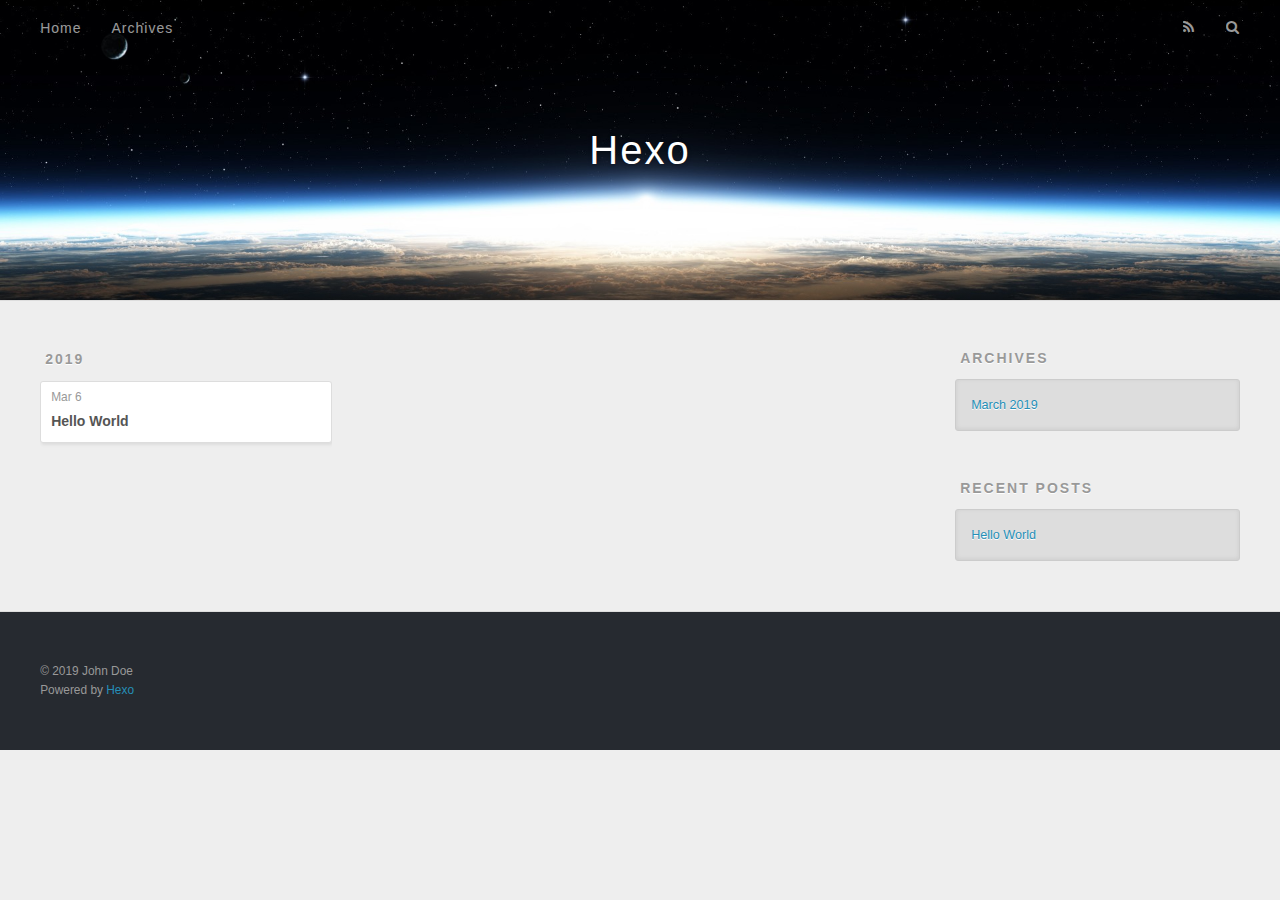
==== archives/index.html @ a1245494 "Site updated: 2019-03-06 17:03:42" ====
<!DOCTYPE html>
<html>
<head><meta name="generator" content="Hexo 3.8.0">
  <meta charset="utf-8">
  

  
  <title>Archives | Hexo</title>
  <meta name="viewport" content="width=device-width, initial-scale=1, maximum-scale=1">
  <meta property="og:type" content="website">
<meta property="og:title" content="Hexo">
<meta property="og:url" content="http://yoursite.com/archives/index.html">
<meta property="og:site_name" content="Hexo">
<meta property="og:locale" content="default">
<meta name="twitter:card" content="summary">
<meta name="twitter:title" content="Hexo">
  
    <link rel="alternate" href="/atom.xml" title="Hexo" type="application/atom+xml">
  
  
    <link rel="icon" href="/favicon.png">
  
  
    <link href="//fonts.googleapis.com/css?family=Source+Code+Pro" rel="stylesheet" type="text/css">
  
  <link rel="stylesheet" href="/css/style.css">
</head>
</html>
<body>
  <div id="container">
    <div id="wrap">
      <header id="header">
  <div id="banner"></div>
  <div id="header-outer" class="outer">
    <div id="header-title" class="inner">
      <h1 id="logo-wrap">
        <a href="/" id="logo">Hexo</a>
      </h1>
      
    </div>
    <div id="header-inner" class="inner">
      <nav id="main-nav">
        <a id="main-nav-toggle" class="nav-icon"></a>
        
          <a class="main-nav-link" href="/">Home</a>
        
          <a class="main-nav-link" href="/archives">Archives</a>
        
      </nav>
      <nav id="sub-nav">
        
          <a id="nav-rss-link" class="nav-icon" href="/atom.xml" title="RSS Feed"></a>
        
        <a id="nav-search-btn" class="nav-icon" title="Search"></a>
      </nav>
      <div id="search-form-wrap">
        <form action="//google.com/search" method="get" accept-charset="UTF-8" class="search-form"><input type="search" name="q" class="search-form-input" placeholder="Search"><button type="submit" class="search-form-submit">&#xF002;</button><input type="hidden" name="sitesearch" value="http://yoursite.com"></form>
      </div>
    </div>
  </div>
</header>
      <div class="outer">
        <section id="main">
  
  
    
    
      
      
      <section class="archives-wrap">
        <div class="archive-year-wrap">
          <a href="/archives/2019" class="archive-year">2019</a>
        </div>
        <div class="archives">
    
    <article class="archive-article archive-type-post">
  <div class="archive-article-inner">
    <header class="archive-article-header">
      <a href="/2019/03/06/hello-world/" class="archive-article-date">
  <time datetime="2019-03-06T08:37:04.114Z" itemprop="datePublished">Mar 6</time>
</a>
      
  
    <h1 itemprop="name">
      <a class="archive-article-title" href="/2019/03/06/hello-world/">Hello World</a>
    </h1>
  

    </header>
  </div>
</article>
  
  
    </div></section>
  


</section>
        
          <aside id="sidebar">
  
    

  
    

  
    
  
    
  <div class="widget-wrap">
    <h3 class="widget-title">Archives</h3>
    <div class="widget">
      <ul class="archive-list"><li class="archive-list-item"><a class="archive-list-link" href="/archives/2019/03/">March 2019</a></li></ul>
    </div>
  </div>


  
    
  <div class="widget-wrap">
    <h3 class="widget-title">Recent Posts</h3>
    <div class="widget">
      <ul>
        
          <li>
            <a href="/2019/03/06/hello-world/">Hello World</a>
          </li>
        
      </ul>
    </div>
  </div>

  
</aside>
        
      </div>
      <footer id="footer">
  
  <div class="outer">
    <div id="footer-info" class="inner">
      &copy; 2019 John Doe<br>
      Powered by <a href="http://hexo.io/" target="_blank">Hexo</a>
    </div>
  </div>
</footer>
    </div>
    <nav id="mobile-nav">
  
    <a href="/" class="mobile-nav-link">Home</a>
  
    <a href="/archives" class="mobile-nav-link">Archives</a>
  
</nav>
    

<script src="//ajax.googleapis.com/ajax/libs/jquery/2.0.3/jquery.min.js"></script>


  <link rel="stylesheet" href="/fancybox/jquery.fancybox.css">
  <script src="/fancybox/jquery.fancybox.pack.js"></script>


<script src="/js/script.js"></script>



  </div>
</body>
</html>
---- css/style.css ----
body {
  width: 100%;
}
body:before,
body:after {
  content: "";
  display: table;
}
body:after {
  clear: both;
}
html,
body,
div,
span,
applet,
object,
iframe,
h1,
h2,
h3,
h4,
h5,
h6,
p,
blockquote,
pre,
a,
abbr,
acronym,
address,
big,
cite,
code,
del,
dfn,
em,
img,
ins,
kbd,
q,
s,
samp,
small,
strike,
strong,
sub,
sup,
tt,
var,
dl,
dt,
dd,
ol,
ul,
li,
fieldset,
form,
label,
legend,
table,
caption,
tbody,
tfoot,
thead,
tr,
th,
td {
  margin: 0;
  padding: 0;
  border: 0;
  outline: 0;
  font-weight: inherit;
  font-style: inherit;
  font-family: inherit;
  font-size: 100%;
  vertical-align: baseline;
}
body {
  line-height: 1;
  color: #000;
  background: #fff;
}
ol,
ul {
  list-style: none;
}
table {
  border-collapse: separate;
  border-spacing: 0;
  vertical-align: middle;
}
caption,
th,
td {
  text-align: left;
  font-weight: normal;
  vertical-align: middle;
}
a img {
  border: none;
}
input,
button {
  margin: 0;
  padding: 0;
}
input::-moz-focus-inner,
button::-moz-focus-inner {
  border: 0;
  padding: 0;
}
@font-face {
  font-family: FontAwesome;
  font-style: normal;
  font-weight: normal;
  src: url("fonts/fontawesome-webfont.eot?v=#4.0.3");
  src: url("fonts/fontawesome-webfont.eot?#iefix&v=#4.0.3") format("embedded-opentype"), url("fonts/fontawesome-webfont.woff?v=#4.0.3") format("woff"), url("fonts/fontawesome-webfont.ttf?v=#4.0.3") format("truetype"), url("fonts/fontawesome-webfont.svg#fontawesomeregular?v=#4.0.3") format("svg");
}
html,
body,
#container {
  height: 100%;
}
body {
  background: #eee;
  font: 14px -apple-system, BlinkMacSystemFont, "Segoe UI", "Roboto", "Oxygen", "Ubuntu", "Cantarell", "Fira Sans", "Droid Sans", "Helvetica Neue", sans-serif;
  -webkit-text-size-adjust: 100%;
}
.outer {
  max-width: 1220px;
  margin: 0 auto;
  padding: 0 20px;
}
.outer:before,
.outer:after {
  content: "";
  display: table;
}
.outer:after {
  clear: both;
}
.inner {
  display: inline;
  float: left;
  width: 98.33333333333333%;
  margin: 0 0.833333333333333%;
}
.left,
.alignleft {
  float: left;
}
.right,
.alignright {
  float: right;
}
.clear {
  clear: both;
}
#container {
  position: relative;
}
.mobile-nav-on {
  overflow: hidden;
}
#wrap {
  height: 100%;
  width: 100%;
  position: absolute;
  top: 0;
  left: 0;
  -webkit-transition: 0.2s ease-out;
  -moz-transition: 0.2s ease-out;
  -ms-transition: 0.2s ease-out;
  transition: 0.2s ease-out;
  z-index: 1;
  background: #eee;
}
.mobile-nav-on #wrap {
  left: 280px;
}
@media screen and (min-width: 768px) {
  #main {
    display: inline;
    float: left;
    width: 73.33333333333333%;
    margin: 0 0.833333333333333%;
  }
}
.article-date,
.article-category-link,
.archive-year,
.widget-title {
  text-decoration: none;
  text-transform: uppercase;
  letter-spacing: 2px;
  color: #999;
  margin-bottom: 1em;
  margin-left: 5px;
  line-height: 1em;
  text-shadow: 0 1px #fff;
  font-weight: bold;
}
.article-inner,
.archive-article-inner {
  background: #fff;
  -webkit-box-shadow: 1px 2px 3px #ddd;
  box-shadow: 1px 2px 3px #ddd;
  border: 1px solid #ddd;
  border-radius: 3px;
}
.article-entry h1,
.widget h1 {
  font-size: 2em;
}
.article-entry h2,
.widget h2 {
  font-size: 1.5em;
}
.article-entry h3,
.widget h3 {
  font-size: 1.3em;
}
.article-entry h4,
.widget h4 {
  font-size: 1.2em;
}
.article-entry h5,
.widget h5 {
  font-size: 1em;
}
.article-entry h6,
.widget h6 {
  font-size: 1em;
  color: #999;
}
.article-entry hr,
.widget hr {
  border: 1px dashed #ddd;
}
.article-entry strong,
.widget strong {
  font-weight: bold;
}
.article-entry em,
.widget em,
.article-entry cite,
.widget cite {
  font-style: italic;
}
.article-entry sup,
.widget sup,
.article-entry sub,
.widget sub {
  font-size: 0.75em;
  line-height: 0;
  position: relative;
  vertical-align: baseline;
}
.article-entry sup,
.widget sup {
  top: -0.5em;
}
.article-entry sub,
.widget sub {
  bottom: -0.2em;
}
.article-entry small,
.widget small {
  font-size: 0.85em;
}
.article-entry acronym,
.widget acronym,
.article-entry abbr,
.widget abbr {
  border-bottom: 1px dotted;
}
.article-entry ul,
.widget ul,
.article-entry ol,
.widget ol,
.article-entry dl,
.widget dl {
  margin: 0 20px;
  line-height: 1.6em;
}
.article-entry ul ul,
.widget ul ul,
.article-entry ol ul,
.widget ol ul,
.article-entry ul ol,
.widget ul ol,
.article-entry ol ol,
.widget ol ol {
  margin-top: 0;
  margin-bottom: 0;
}
.article-entry ul,
.widget ul {
  list-style: disc;
}
.article-entry ol,
.widget ol {
  list-style: decimal;
}
.article-entry dt,
.widget dt {
  font-weight: bold;
}
#header {
  height: 300px;
  position: relative;
  border-bottom: 1px solid #ddd;
}
#header:before,
#header:after {
  content: "";
  position: absolute;
  left: 0;
  right: 0;
  height: 40px;
}
#header:before {
  top: 0;
  background: -webkit-linear-gradient(rgba(0,0,0,0.2), transparent);
  background: -moz-linear-gradient(rgba(0,0,0,0.2), transparent);
  background: -ms-linear-gradient(rgba(0,0,0,0.2), transparent);
  background: linear-gradient(rgba(0,0,0,0.2), transparent);
}
#header:after {
  bottom: 0;
  background: -webkit-linear-gradient(transparent, rgba(0,0,0,0.2));
  background: -moz-linear-gradient(transparent, rgba(0,0,0,0.2));
  background: -ms-linear-gradient(transparent, rgba(0,0,0,0.2));
  background: linear-gradient(transparent, rgba(0,0,0,0.2));
}
#header-outer {
  height: 100%;
  position: relative;
}
#header-inner {
  position: relative;
  overflow: hidden;
}
#banner {
  position: absolute;
  top: 0;
  left: 0;
  width: 100%;
  height: 100%;
  background: url("images/banner.jpg") center #000;
  -webkit-background-size: cover;
  -moz-background-size: cover;
  background-size: cover;
  z-index: -1;
}
#header-title {
  text-align: center;
  height: 40px;
  position: absolute;
  top: 50%;
  left: 0;
  margin-top: -20px;
}
#logo,
#subtitle {
  text-decoration: none;
  color: #fff;
  font-weight: 300;
  text-shadow: 0 1px 4px rgba(0,0,0,0.3);
}
#logo {
  font-size: 40px;
  line-height: 40px;
  letter-spacing: 2px;
}
#subtitle {
  font-size: 16px;
  line-height: 16px;
  letter-spacing: 1px;
}
#subtitle-wrap {
  margin-top: 16px;
}
#main-nav {
  float: left;
  margin-left: -15px;
}
.nav-icon,
.main-nav-link {
  float: left;
  color: #fff;
  opacity: 0.6;
  text-decoration: none;
  text-shadow: 0 1px rgba(0,0,0,0.2);
  -webkit-transition: opacity 0.2s;
  -moz-transition: opacity 0.2s;
  -ms-transition: opacity 0.2s;
  transition: opacity 0.2s;
  display: block;
  padding: 20px 15px;
}
.nav-icon:hover,
.main-nav-link:hover {
  opacity: 1;
}
.nav-icon {
  font-family: FontAwesome;
  text-align: center;
  font-size: 14px;
  width: 14px;
  height: 14px;
  padding: 20px 15px;
  position: relative;
  cursor: pointer;
}
.main-nav-link {
  font-weight: 300;
  letter-spacing: 1px;
}
@media screen and (max-width: 479px) {
  .main-nav-link {
    display: none;
  }
}
#main-nav-toggle {
  display: none;
}
#main-nav-toggle:before {
  content: "\f0c9";
}
@media screen and (max-width: 479px) {
  #main-nav-toggle {
    display: block;
  }
}
#sub-nav {
  float: right;
  margin-right: -15px;
}
#nav-rss-link:before {
  content: "\f09e";
}
#nav-search-btn:before {
  content: "\f002";
}
#search-form-wrap {
  position: absolute;
  top: 15px;
  width: 150px;
  height: 30px;
  right: -150px;
  opacity: 0;
  -webkit-transition: 0.2s ease-out;
  -moz-transition: 0.2s ease-out;
  -ms-transition: 0.2s ease-out;
  transition: 0.2s ease-out;
}
#search-form-wrap.on {
  opacity: 1;
  right: 0;
}
@media screen and (max-width: 479px) {
  #search-form-wrap {
    width: 100%;
    right: -100%;
  }
}
.search-form {
  position: absolute;
  top: 0;
  left: 0;
  right: 0;
  background: #fff;
  padding: 5px 15px;
  border-radius: 15px;
  -webkit-box-shadow: 0 0 10px rgba(0,0,0,0.3);
  box-shadow: 0 0 10px rgba(0,0,0,0.3);
}
.search-form-input {
  border: none;
  background: none;
  color: #555;
  width: 100%;
  font: 13px -apple-system, BlinkMacSystemFont, "Segoe UI", "Roboto", "Oxygen", "Ubuntu", "Cantarell", "Fira Sans", "Droid Sans", "Helvetica Neue", sans-serif;
  outline: none;
}
.search-form-input::-webkit-search-results-decoration,
.search-form-input::-webkit-search-cancel-button {
  -webkit-appearance: none;
}
.search-form-submit {
  position: absolute;
  top: 50%;
  right: 10px;
  margin-top: -7px;
  font: 13px FontAwesome;
  border: none;
  background: none;
  color: #bbb;
  cursor: pointer;
}
.search-form-submit:hover,
.search-form-submit:focus {
  color: #777;
}
.article {
  margin: 50px 0;
}
.article-inner {
  overflow: hidden;
}
.article-meta:before,
.article-meta:after {
  content: "";
  display: table;
}
.article-meta:after {
  clear: both;
}
.article-date {
  float: left;
}
.article-category {
  float: left;
  line-height: 1em;
  color: #ccc;
  text-shadow: 0 1px #fff;
  margin-left: 8px;
}
.article-category:before {
  content: "\2022";
}
.article-category-link {
  margin: 0 12px 1em;
}
.article-header {
  padding: 20px 20px 0;
}
.article-title {
  text-decoration: none;
  font-size: 2em;
  font-weight: bold;
  color: #555;
  line-height: 1.1em;
  -webkit-transition: color 0.2s;
  -moz-transition: color 0.2s;
  -ms-transition: color 0.2s;
  transition: color 0.2s;
}
a.article-title:hover {
  color: #258fb8;
}
.article-entry {
  color: #555;
  padding: 0 20px;
}
.article-entry:before,
.article-entry:after {
  content: "";
  display: table;
}
.article-entry:after {
  clear: both;
}
.article-entry p,
.article-entry table {
  line-height: 1.6em;
  margin: 1.6em 0;
}
.article-entry h1,
.article-entry h2,
.article-entry h3,
.article-entry h4,
.article-entry h5,
.article-entry h6 {
  font-weight: bold;
}
.article-entry h1,
.article-entry h2,
.article-entry h3,
.article-entry h4,
.article-entry h5,
.article-entry h6 {
  line-height: 1.1em;
  margin: 1.1em 0;
}
.article-entry a {
  color: #258fb8;
  text-decoration: none;
}
.article-entry a:hover {
  text-decoration: underline;
}
.article-entry ul,
.article-entry ol,
.article-entry dl {
  margin-top: 1.6em;
  margin-bottom: 1.6em;
}
.article-entry img,
.article-entry video {
  max-width: 100%;
  height: auto;
  display: block;
  margin: auto;
}
.article-entry iframe {
  border: none;
}
.article-entry table {
  width: 100%;
  border-collapse: collapse;
  border-spacing: 0;
}
.article-entry th {
  font-weight: bold;
  border-bottom: 3px solid #ddd;
  padding-bottom: 0.5em;
}
.article-entry td {
  border-bottom: 1px solid #ddd;
  padding: 10px 0;
}
.article-entry blockquote {
  font-family: Georgia, "Times New Roman", serif;
  font-size: 1.4em;
  margin: 1.6em 20px;
  text-align: center;
}
.article-entry blockquote footer {
  font-size: 14px;
  margin: 1.6em 0;
  font-family: -apple-system, BlinkMacSystemFont, "Segoe UI", "Roboto", "Oxygen", "Ubuntu", "Cantarell", "Fira Sans", "Droid Sans", "Helvetica Neue", sans-serif;
}
.article-entry blockquote footer cite:before {
  content: "—";
  padding: 0 0.5em;
}
.article-entry .pullquote {
  text-align: left;
  width: 45%;
  margin: 0;
}
.article-entry .pullquote.left {
  margin-left: 0.5em;
  margin-right: 1em;
}
.article-entry .pullquote.right {
  margin-right: 0.5em;
  margin-left: 1em;
}
.article-entry .caption {
  color: #999;
  display: block;
  font-size: 0.9em;
  margin-top: 0.5em;
  position: relative;
  text-align: center;
}
.article-entry .video-container {
  position: relative;
  padding-top: 56.25%;
  height: 0;
  overflow: hidden;
}
.article-entry .video-container iframe,
.article-entry .video-container object,
.article-entry .video-container embed {
  position: absolute;
  top: 0;
  left: 0;
  width: 100%;
  height: 100%;
  margin-top: 0;
}
.article-more-link a {
  display: inline-block;
  line-height: 1em;
  padding: 6px 15px;
  border-radius: 15px;
  background: #eee;
  color: #999;
  text-shadow: 0 1px #fff;
  text-decoration: none;
}
.article-more-link a:hover {
  background: #258fb8;
  color: #fff;
  text-decoration: none;
  text-shadow: 0 1px #1e7293;
}
.article-footer {
  font-size: 0.85em;
  line-height: 1.6em;
  border-top: 1px solid #ddd;
  padding-top: 1.6em;
  margin: 0 20px 20px;
}
.article-footer:before,
.article-footer:after {
  content: "";
  display: table;
}
.article-footer:after {
  clear: both;
}
.article-footer a {
  color: #999;
  text-decoration: none;
}
.article-footer a:hover {
  color: #555;
}
.article-tag-list-item {
  float: left;
  margin-right: 10px;
}
.article-tag-list-link:before {
  content: "#";
}
.article-comment-link {
  float: right;
}
.article-comment-link:before {
  content: "\f075";
  font-family: FontAwesome;
  padding-right: 8px;
}
.article-share-link {
  cursor: pointer;
  float: right;
  margin-left: 20px;
}
.article-share-link:before {
  content: "\f064";
  font-family: FontAwesome;
  padding-right: 6px;
}
#article-nav {
  position: relative;
}
#article-nav:before,
#article-nav:after {
  content: "";
  display: table;
}
#article-nav:after {
  clear: both;
}
@media screen and (min-width: 768px) {
  #article-nav {
    margin: 50px 0;
  }
  #article-nav:before {
    width: 8px;
    height: 8px;
    position: absolute;
    top: 50%;
    left: 50%;
    margin-top: -4px;
    margin-left: -4px;
    content: "";
    border-radius: 50%;
    background: #ddd;
    -webkit-box-shadow: 0 1px 2px #fff;
    box-shadow: 0 1px 2px #fff;
  }
}
.article-nav-link-wrap {
  text-decoration: none;
  text-shadow: 0 1px #fff;
  color: #999;
  -webkit-box-sizing: border-box;
  -moz-box-sizing: border-box;
  box-sizing: border-box;
  margin-top: 50px;
  text-align: center;
  display: block;
}
.article-nav-link-wrap:hover {
  color: #555;
}
@media screen and (min-width: 768px) {
  .article-nav-link-wrap {
    width: 50%;
    margin-top: 0;
  }
}
@media screen and (min-width: 768px) {
  #article-nav-newer {
    float: left;
    text-align: right;
    padding-right: 20px;
  }
}
@media screen and (min-width: 768px) {
  #article-nav-older {
    float: right;
    text-align: left;
    padding-left: 20px;
  }
}
.article-nav-caption {
  text-transform: uppercase;
  letter-spacing: 2px;
  color: #ddd;
  line-height: 1em;
  font-weight: bold;
}
#article-nav-newer .article-nav-caption {
  margin-right: -2px;
}
.article-nav-title {
  font-size: 0.85em;
  line-height: 1.6em;
  margin-top: 0.5em;
}
.article-share-box {
  position: absolute;
  display: none;
  background: #fff;
  -webkit-box-shadow: 1px 2px 10px rgba(0,0,0,0.2);
  box-shadow: 1px 2px 10px rgba(0,0,0,0.2);
  border-radius: 3px;
  margin-left: -145px;
  overflow: hidden;
  z-index: 1;
}
.article-share-box.on {
  display: block;
}
.article-share-input {
  width: 100%;
  background: none;
  -webkit-box-sizing: border-box;
  -moz-box-sizing: border-box;
  box-sizing: border-box;
  font: 14px -apple-system, BlinkMacSystemFont, "Segoe UI", "Roboto", "Oxygen", "Ubuntu", "Cantarell", "Fira Sans", "Droid Sans", "Helvetica Neue", sans-serif;
  padding: 0 15px;
  color: #555;
  outline: none;
  border: 1px solid #ddd;
  border-radius: 3px 3px 0 0;
  height: 36px;
  line-height: 36px;
}
.article-share-links {
  background: #eee;
}
.article-share-links:before,
.article-share-links:after {
  content: "";
  display: table;
}
.article-share-links:after {
  clear: both;
}
.article-share-twitter,
.article-share-facebook,
.article-share-pinterest,
.article-share-google {
  width: 50px;
  height: 36px;
  display: block;
  float: left;
  position: relative;
  color: #999;
  text-shadow: 0 1px #fff;
}
.article-share-twitter:before,
.article-share-facebook:before,
.article-share-pinterest:before,
.article-share-google:before {
  font-size: 20px;
  font-family: FontAwesome;
  width: 20px;
  height: 20px;
  position: absolute;
  top: 50%;
  left: 50%;
  margin-top: -10px;
  margin-left: -10px;
  text-align: center;
}
.article-share-twitter:hover,
.article-share-facebook:hover,
.article-share-pinterest:hover,
.article-share-google:hover {
  color: #fff;
}
.article-share-twitter:before {
  content: "\f099";
}
.article-share-twitter:hover {
  background: #00aced;
  text-shadow: 0 1px #008abe;
}
.article-share-facebook:before {
  content: "\f09a";
}
.article-share-facebook:hover {
  background: #3b5998;
  text-shadow: 0 1px #2f477a;
}
.article-share-pinterest:before {
  content: "\f0d2";
}
.article-share-pinterest:hover {
  background: #cb2027;
  text-shadow: 0 1px #a21a1f;
}
.article-share-google:before {
  content: "\f0d5";
}
.article-share-google:hover {
  background: #dd4b39;
  text-shadow: 0 1px #be3221;
}
.article-gallery {
  background: #000;
  position: relative;
}
.article-gallery-photos {
  position: relative;
  overflow: hidden;
}
.article-gallery-img {
  display: none;
  max-width: 100%;
}
.article-gallery-img:first-child {
  display: block;
}
.article-gallery-img.loaded {
  position: absolute;
  display: block;
}
.article-gallery-img img {
  display: block;
  max-width: 100%;
  margin: 0 auto;
}
#comments {
  background: #fff;
  -webkit-box-shadow: 1px 2px 3px #ddd;
  box-shadow: 1px 2px 3px #ddd;
  padding: 20px;
  border: 1px solid #ddd;
  border-radius: 3px;
  margin: 50px 0;
}
#comments a {
  color: #258fb8;
}
.archives-wrap {
  margin: 50px 0;
}
.archives:before,
.archives:after {
  content: "";
  display: table;
}
.archives:after {
  clear: both;
}
.archive-year-wrap {
  margin-bottom: 1em;
}
.archives {
  -webkit-column-gap: 10px;
  -moz-column-gap: 10px;
  column-gap: 10px;
}
@media screen and (min-width: 480px) and (max-width: 767px) {
  .archives {
    -webkit-column-count: 2;
    -moz-column-count: 2;
    column-count: 2;
  }
}
@media screen and (min-width: 768px) {
  .archives {
    -webkit-column-count: 3;
    -moz-column-count: 3;
    column-count: 3;
  }
}
.archive-article {
  -webkit-column-break-inside: avoid;
  page-break-inside: avoid;
  overflow: hidden;
  break-inside: avoid-column;
}
.archive-article-inner {
  padding: 10px;
  margin-bottom: 15px;
}
.archive-article-title {
  text-decoration: none;
  font-weight: bold;
  color: #555;
  -webkit-transition: color 0.2s;
  -moz-transition: color 0.2s;
  -ms-transition: color 0.2s;
  transition: color 0.2s;
  line-height: 1.6em;
}
.archive-article-title:hover {
  color: #258fb8;
}
.archive-article-footer {
  margin-top: 1em;
}
.archive-article-date {
  color: #999;
  text-decoration: none;
  font-size: 0.85em;
  line-height: 1em;
  margin-bottom: 0.5em;
  display: block;
}
#page-nav {
  margin: 50px auto;
  background: #fff;
  -webkit-box-shadow: 1px 2px 3px #ddd;
  box-shadow: 1px 2px 3px #ddd;
  border: 1px solid #ddd;
  border-radius: 3px;
  text-align: center;
  color: #999;
  overflow: hidden;
}
#page-nav:before,
#page-nav:after {
  content: "";
  display: table;
}
#page-nav:after {
  clear: both;
}
#page-nav a,
#page-nav span {
  padding: 10px 20px;
  line-height: 1;
  height: 2ex;
}
#page-nav a {
  color: #999;
  text-decoration: none;
}
#page-nav a:hover {
  background: #999;
  color: #fff;
}
#page-nav .prev {
  float: left;
}
#page-nav .next {
  float: right;
}
#page-nav .page-number {
  display: inline-block;
}
@media screen and (max-width: 479px) {
  #page-nav .page-number {
    display: none;
  }
}
#page-nav .current {
  color: #555;
  font-weight: bold;
}
#page-nav .space {
  color: #ddd;
}
#footer {
  background: #262a30;
  padding: 50px 0;
  border-top: 1px solid #ddd;
  color: #999;
}
#footer a {
  color: #258fb8;
  text-decoration: none;
}
#footer a:hover {
  text-decoration: underline;
}
#footer-info {
  line-height: 1.6em;
  font-size: 0.85em;
}
.article-entry pre,
.article-entry .highlight {
  background: #2d2d2d;
  margin: 0 -20px;
  padding: 15px 20px;
  border-style: solid;
  border-color: #ddd;
  border-width: 1px 0;
  overflow: auto;
  color: #ccc;
  line-height: 22.400000000000002px;
}
.article-entry .highlight .gutter pre,
.article-entry .gist .gist-file .gist-data .line-numbers {
  color: #666;
  font-size: 0.85em;
}
.article-entry pre,
.article-entry code {
  font-family: "Source Code Pro", Consolas, Monaco, Menlo, Consolas, monospace;
}
.article-entry code {
  background: #eee;
  text-shadow: 0 1px #fff;
  padding: 0 0.3em;
}
.article-entry pre code {
  background: none;
  text-shadow: none;
  padding: 0;
}
.article-entry .highlight pre {
  border: none;
  margin: 0;
  padding: 0;
}
.article-entry .highlight table {
  margin: 0;
  width: auto;
}
.article-entry .highlight td {
  border: none;
  padding: 0;
}
.article-entry .highlight figcaption {
  font-size: 0.85em;
  color: #999;
  line-height: 1em;
  margin-bottom: 1em;
}
.article-entry .highlight figcaption:before,
.article-entry .highlight figcaption:after {
  content: "";
  display: table;
}
.article-entry .highlight figcaption:after {
  clear: both;
}
.article-entry .highlight figcaption a {
  float: right;
}
.article-entry .highlight .gutter pre {
  text-align: right;
  padding-right: 20px;
}
.article-entry .highlight .line {
  height: 22.400000000000002px;
}
.article-entry .highlight .line.marked {
  background: #515151;
}
.article-entry .gist {
  margin: 0 -20px;
  border-style: solid;
  border-color: #ddd;
  border-width: 1px 0;
  background: #2d2d2d;
  padding: 15px 20px 15px 0;
}
.article-entry .gist .gist-file {
  border: none;
  font-family: "Source Code Pro", Consolas, Monaco, Menlo, Consolas, monospace;
  margin: 0;
}
.article-entry .gist .gist-file .gist-data {
  background: none;
  border: none;
}
.article-entry .gist .gist-file .gist-data .line-numbers {
  background: none;
  border: none;
  padding: 0 20px 0 0;
}
.article-entry .gist .gist-file .gist-data .line-data {
  padding: 0 !important;
}
.article-entry .gist .gist-file .highlight {
  margin: 0;
  padding: 0;
  border: none;
}
.article-entry .gist .gist-file .gist-meta {
  background: #2d2d2d;
  color: #999;
  font: 0.85em -apple-system, BlinkMacSystemFont, "Segoe UI", "Roboto", "Oxygen", "Ubuntu", "Cantarell", "Fira Sans", "Droid Sans", "Helvetica Neue", sans-serif;
  text-shadow: 0 0;
  padding: 0;
  margin-top: 1em;
  margin-left: 20px;
}
.article-entry .gist .gist-file .gist-meta a {
  color: #258fb8;
  font-weight: normal;
}
.article-entry .gist .gist-file .gist-meta a:hover {
  text-decoration: underline;
}
pre .comment,
pre .title {
  color: #999;
}
pre .variable,
pre .attribute,
pre .tag,
pre .regexp,
pre .ruby .constant,
pre .xml .tag .title,
pre .xml .pi,
pre .xml .doctype,
pre .html .doctype,
pre .css .id,
pre .css .class,
pre .css .pseudo {
  color: #f2777a;
}
pre .number,
pre .preprocessor,
pre .built_in,
pre .literal,
pre .params,
pre .constant {
  color: #f99157;
}
pre .class,
pre .ruby .class .title,
pre .css .rules .attribute {
  color: #9c9;
}
pre .string,
pre .value,
pre .inheritance,
pre .header,
pre .ruby .symbol,
pre .xml .cdata {
  color: #9c9;
}
pre .css .hexcolor {
  color: #6cc;
}
pre .function,
pre .python .decorator,
pre .python .title,
pre .ruby .function .title,
pre .ruby .title .keyword,
pre .perl .sub,
pre .javascript .title,
pre .coffeescript .title {
  color: #69c;
}
pre .keyword,
pre .javascript .function {
  color: #c9c;
}
@media screen and (max-width: 479px) {
  #mobile-nav {
    position: absolute;
    top: 0;
    left: 0;
    width: 280px;
    height: 100%;
    background: #191919;
    border-right: 1px solid #fff;
  }
}
@media screen and (max-width: 479px) {
  .mobile-nav-link {
    display: block;
    color: #999;
    text-decoration: none;
    padding: 15px 20px;
    font-weight: bold;
  }
  .mobile-nav-link:hover {
    color: #fff;
  }
}
@media screen and (min-width: 768px) {
  #sidebar {
    display: inline;
    float: left;
    width: 23.333333333333332%;
    margin: 0 0.833333333333333%;
  }
}
.widget-wrap {
  margin: 50px 0;
}
.widget {
  color: #777;
  text-shadow: 0 1px #fff;
  background: #ddd;
  -webkit-box-shadow: 0 -1px 4px #ccc inset;
  box-shadow: 0 -1px 4px #ccc inset;
  border: 1px solid #ccc;
  padding: 15px;
  border-radius: 3px;
}
.widget a {
  color: #258fb8;
  text-decoration: none;
}
.widget a:hover {
  text-decoration: underline;
}
.widget ul ul,
.widget ol ul,
.widget dl ul,
.widget ul ol,
.widget ol ol,
.widget dl ol,
.widget ul dl,
.widget ol dl,
.widget dl dl {
  margin-left: 15px;
  list-style: disc;
}
.widget {
  line-height: 1.6em;
  word-wrap: break-word;
  font-size: 0.9em;
}
.widget ul,
.widget ol {
  list-style: none;
  margin: 0;
}
.widget ul ul,
.widget ol ul,
.widget ul ol,
.widget ol ol {
  margin: 0 20px;
}
.widget ul ul,
.widget ol ul {
  list-style: disc;
}
.widget ul ol,
.widget ol ol {
  list-style: decimal;
}
.category-list-count,
.tag-list-count,
.archive-list-count {
  padding-left: 5px;
  color: #999;
  font-size: 0.85em;
}
.category-list-count:before,
.tag-list-count:before,
.archive-list-count:before {
  content: "(";
}
.category-list-count:after,
.tag-list-count:after,
.archive-list-count:after {
  content: ")";
}
.tagcloud a {
  margin-right: 5px;
  display: inline-block;
}
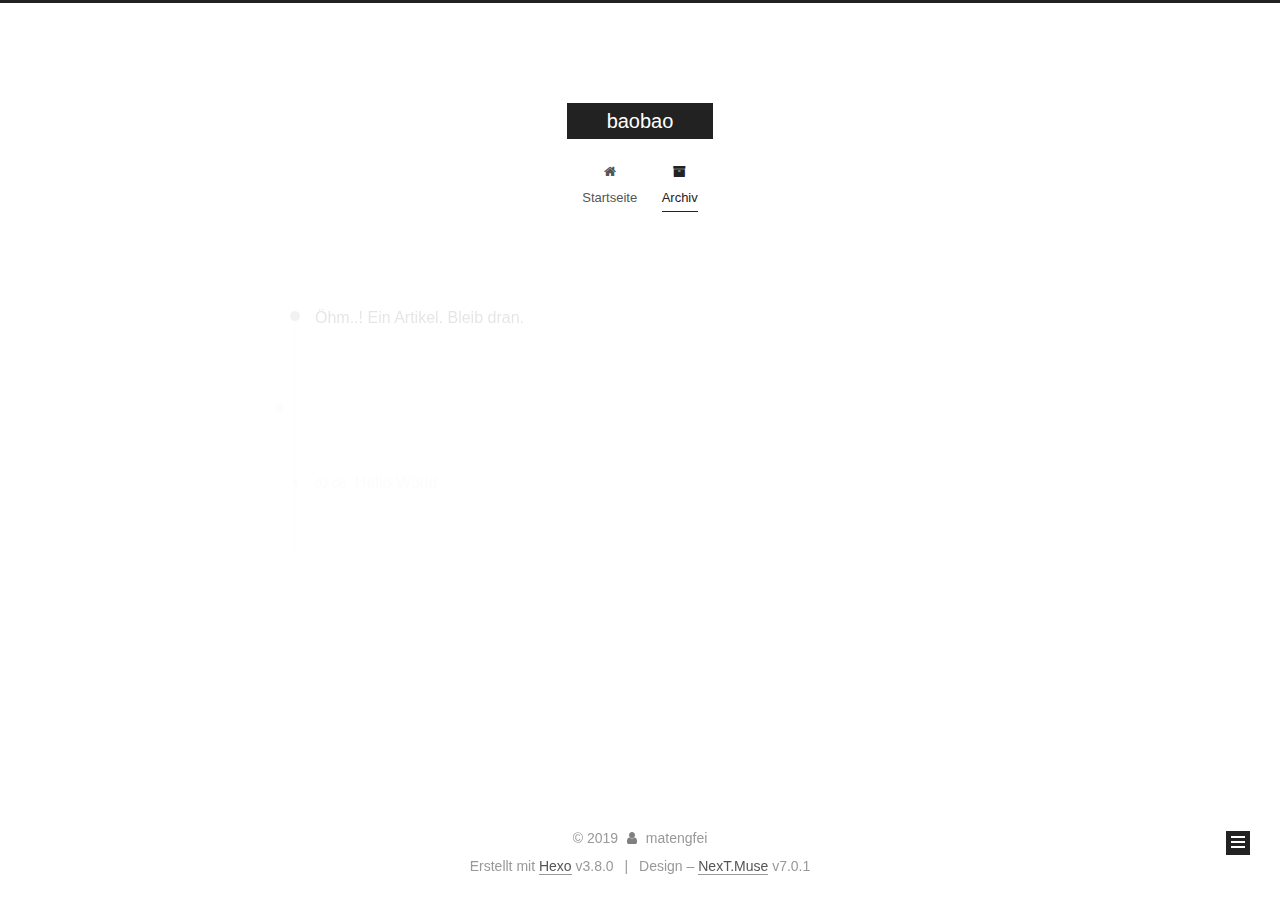
==== commit 7f283296: "Site updated: 2019-03-18 17:17:46" ====
--- a/archives/index.html
+++ b/archives/index.html
@@ -1,170 +1,594 @@
 <!DOCTYPE html>
-<html>
+
+
+
+
+
+
+
+
+
+
+
+
+  
+
+
+<html class="theme-next muse use-motion" lang="zh-Hans">
 <head><meta name="generator" content="Hexo 3.8.0">
-  <meta charset="utf-8">
-  
-
-  
-  <title>Archives | Hexo</title>
-  <meta name="viewport" content="width=device-width, initial-scale=1, maximum-scale=1">
+  <meta charset="UTF-8">
+<meta http-equiv="X-UA-Compatible" content="IE=edge">
+<meta name="viewport" content="width=device-width, initial-scale=1, maximum-scale=2">
+<meta name="theme-color" content="#222">
+
+
+
+
+
+
+
+
+
+
+
+
+
+
+
+
+
+
+
+
+
+
+
+
+
+
+<link rel="stylesheet" href="/lib/font-awesome/css/font-awesome.min.css?v=4.6.2">
+
+<link rel="stylesheet" href="/css/main.css?v=7.0.1">
+
+
+  <link rel="apple-touch-icon" sizes="180x180" href="/images/apple-touch-icon-next.png?v=7.0.1">
+
+
+  <link rel="icon" type="image/png" sizes="32x32" href="/images/favicon-32x32-next.png?v=7.0.1">
+
+
+  <link rel="icon" type="image/png" sizes="16x16" href="/images/favicon-16x16-next.png?v=7.0.1">
+
+
+  <link rel="mask-icon" href="/images/logo.svg?v=7.0.1" color="#222">
+
+
+
+
+
+
+
+<script id="hexo.configurations">
+  var NexT = window.NexT || {};
+  var CONFIG = {
+    root: '/',
+    scheme: 'Muse',
+    version: '7.0.1',
+    sidebar: {"position":"left","display":"post","offset":12,"onmobile":false,"dimmer":false},
+    back2top: true,
+    back2top_sidebar: false,
+    fancybox: false,
+    fastclick: false,
+    lazyload: false,
+    tabs: true,
+    motion: {"enable":true,"async":false,"transition":{"post_block":"fadeIn","post_header":"slideDownIn","post_body":"slideDownIn","coll_header":"slideLeftIn","sidebar":"slideUpIn"}},
+    algolia: {
+      applicationID: '',
+      apiKey: '',
+      indexName: '',
+      hits: {"per_page":10},
+      labels: {"input_placeholder":"Search for Posts","hits_empty":"We didn't find any results for the search: ${query}","hits_stats":"${hits} results found in ${time} ms"}
+    }
+  };
+</script>
+
+
+  
+
+
+
+
   <meta property="og:type" content="website">
-<meta property="og:title" content="Hexo">
+<meta property="og:title" content="baobao">
 <meta property="og:url" content="http://yoursite.com/archives/index.html">
-<meta property="og:site_name" content="Hexo">
-<meta property="og:locale" content="default">
+<meta property="og:site_name" content="baobao">
+<meta property="og:locale" content="zh-Hans">
 <meta name="twitter:card" content="summary">
-<meta name="twitter:title" content="Hexo">
-  
-    <link rel="alternate" href="/atom.xml" title="Hexo" type="application/atom+xml">
-  
-  
-    <link rel="icon" href="/favicon.png">
-  
-  
-    <link href="//fonts.googleapis.com/css?family=Source+Code+Pro" rel="stylesheet" type="text/css">
-  
-  <link rel="stylesheet" href="/css/style.css">
+<meta name="twitter:title" content="baobao">
+
+
+
+
+
+
+  <link rel="canonical" href="http://yoursite.com/archives/">
+
+
+
+<script id="page.configurations">
+  CONFIG.page = {
+    sidebar: "",
+  };
+</script>
+
+  <title>Archiv | baobao</title>
+  
+
+
+
+
+
+
+
+
+
+
+
+
+  <noscript>
+  <style>
+  .use-motion .motion-element,
+  .use-motion .brand,
+  .use-motion .menu-item,
+  .sidebar-inner,
+  .use-motion .post-block,
+  .use-motion .pagination,
+  .use-motion .comments,
+  .use-motion .post-header,
+  .use-motion .post-body,
+  .use-motion .collection-title { opacity: initial; }
+
+  .use-motion .logo,
+  .use-motion .site-title,
+  .use-motion .site-subtitle {
+    opacity: initial;
+    top: initial;
+  }
+
+  .use-motion .logo-line-before i { left: initial; }
+  .use-motion .logo-line-after i { right: initial; }
+  </style>
+</noscript>
+
 </head>
-</html>
-<body>
-  <div id="container">
-    <div id="wrap">
-      <header id="header">
-  <div id="banner"></div>
-  <div id="header-outer" class="outer">
-    <div id="header-title" class="inner">
-      <h1 id="logo-wrap">
-        <a href="/" id="logo">Hexo</a>
-      </h1>
-      
+
+<body itemscope itemtype="http://schema.org/WebPage" lang="zh-Hans">
+
+  
+  
+    
+  
+
+  <div class="container sidebar-position-left page-archive">
+    <div class="headband"></div>
+
+    <header id="header" class="header" itemscope itemtype="http://schema.org/WPHeader">
+      <div class="header-inner"><div class="site-brand-wrapper">
+  <div class="site-meta">
+    
+
+    <div class="custom-logo-site-title">
+      <a href="/" class="brand" rel="start">
+        <span class="logo-line-before"><i></i></span>
+        <span class="site-title">baobao</span>
+        <span class="logo-line-after"><i></i></span>
+      </a>
     </div>
-    <div id="header-inner" class="inner">
-      <nav id="main-nav">
-        <a id="main-nav-toggle" class="nav-icon"></a>
-        
-          <a class="main-nav-link" href="/">Home</a>
-        
-          <a class="main-nav-link" href="/archives">Archives</a>
-        
-      </nav>
-      <nav id="sub-nav">
-        
-          <a id="nav-rss-link" class="nav-icon" href="/atom.xml" title="RSS Feed"></a>
-        
-        <a id="nav-search-btn" class="nav-icon" title="Search"></a>
-      </nav>
-      <div id="search-form-wrap">
-        <form action="//google.com/search" method="get" accept-charset="UTF-8" class="search-form"><input type="search" name="q" class="search-form-input" placeholder="Search"><button type="submit" class="search-form-submit">&#xF002;</button><input type="hidden" name="sitesearch" value="http://yoursite.com"></form>
+    
+    
+  </div>
+
+  <div class="site-nav-toggle">
+    <button aria-label="Navigationsleiste an/ausschalten">
+      <span class="btn-bar"></span>
+      <span class="btn-bar"></span>
+      <span class="btn-bar"></span>
+    </button>
+  </div>
+</div>
+
+
+
+<nav class="site-nav">
+  
+    <ul id="menu" class="menu">
+      
+        
+        
+        
+          
+          <li class="menu-item menu-item-home">
+
+    
+    
+    
+      
+    
+
+    
+
+    <a href="/" rel="section"><i class="menu-item-icon fa fa-fw fa-home"></i> <br>Startseite</a>
+
+  </li>
+        
+        
+        
+          
+          <li class="menu-item menu-item-archives menu-item-active">
+
+    
+    
+    
+      
+    
+
+    
+
+    <a href="/archives/" rel="section"><i class="menu-item-icon fa fa-fw fa-archive"></i> <br>Archiv</a>
+
+  </li>
+
+      
+      
+    </ul>
+  
+
+  
+    
+
+    
+    
+      
+      
+    
+      
+      
+    
+    
+
+  
+
+
+  
+
+  
+</nav>
+
+
+
+  
+
+
+
+</div>
+    </header>
+
+    
+
+
+    <main id="main" class="main">
+      <div class="main-inner">
+        <div class="content-wrap">
+          
+          <div id="content" class="content">
+            
+
+  
+  
+  
+  <div class="post-block archive">
+    <div id="posts" class="posts-collapse">
+      <span class="archive-move-on"></span>
+
+      
+      <span class="archive-page-counter">
+        
+        
+        
+          
+        
+        Öhm..! Ein Artikel. Bleib dran.
+      </span>
+      
+
+      
+
+        
+        
+        
+
+        
+          
+          <div class="collection-title">
+            <h1 class="archive-year" id="archive-year-2019">2019</h1>
+          </div>
+        
+        
+
+        
+
+  <article class="post post-type-normal" itemscope itemtype="http://schema.org/Article">
+    <header class="post-header">
+
+      <h2 class="post-title">
+        
+          <a class="post-title-link" href="/2019/03/06/hello-world/" itemprop="url">
+            
+              <span itemprop="name">Hello World</span>
+            
+          </a>
+        
+      </h2>
+
+      <div class="post-meta">
+        <time class="post-time" itemprop="dateCreated" datetime="2019-03-06T16:37:04+08:00" content="2019-03-06">
+          03-06
+        </time>
       </div>
+
+    </header>
+  </article>
+
+
+
+      
+
     </div>
   </div>
-</header>
-      <div class="outer">
-        <section id="main">
-  
-  
-    
-    
-      
-      
-      <section class="archives-wrap">
-        <div class="archive-year-wrap">
-          <a href="/archives/2019" class="archive-year">2019</a>
+  
+  
+  
+
+  
+
+
+
+          </div>
+          
+
         </div>
-        <div class="archives">
-    
-    <article class="archive-article archive-type-post">
-  <div class="archive-article-inner">
-    <header class="archive-article-header">
-      <a href="/2019/03/06/hello-world/" class="archive-article-date">
-  <time datetime="2019-03-06T08:37:04.114Z" itemprop="datePublished">Mar 6</time>
-</a>
-      
-  
-    <h1 itemprop="name">
-      <a class="archive-article-title" href="/2019/03/06/hello-world/">Hello World</a>
-    </h1>
-  
-
-    </header>
-  </div>
-</article>
-  
-  
-    </div></section>
-  
-
-
-</section>
-        
-          <aside id="sidebar">
-  
-    
-
-  
-    
-
-  
-    
-  
-    
-  <div class="widget-wrap">
-    <h3 class="widget-title">Archives</h3>
-    <div class="widget">
-      <ul class="archive-list"><li class="archive-list-item"><a class="archive-list-link" href="/archives/2019/03/">March 2019</a></li></ul>
+        
+          
+  
+  <div class="sidebar-toggle">
+    <div class="sidebar-toggle-line-wrap">
+      <span class="sidebar-toggle-line sidebar-toggle-line-first"></span>
+      <span class="sidebar-toggle-line sidebar-toggle-line-middle"></span>
+      <span class="sidebar-toggle-line sidebar-toggle-line-last"></span>
     </div>
   </div>
 
-
-  
-    
-  <div class="widget-wrap">
-    <h3 class="widget-title">Recent Posts</h3>
-    <div class="widget">
-      <ul>
-        
-          <li>
-            <a href="/2019/03/06/hello-world/">Hello World</a>
-          </li>
-        
-      </ul>
+  <aside id="sidebar" class="sidebar">
+    <div class="sidebar-inner">
+
+      
+
+      
+
+      <div class="site-overview-wrap sidebar-panel sidebar-panel-active">
+        <div class="site-overview">
+          <div class="site-author motion-element" itemprop="author" itemscope itemtype="http://schema.org/Person">
+            
+              <p class="site-author-name" itemprop="name">matengfei</p>
+              <div class="site-description motion-element" itemprop="description"></div>
+          </div>
+
+          
+            <nav class="site-state motion-element">
+              
+                <div class="site-state-item site-state-posts">
+                
+                  <a href="/archives/">
+                
+                    <span class="site-state-item-count">1</span>
+                    <span class="site-state-item-name">Artikel</span>
+                  </a>
+                </div>
+              
+
+              
+
+              
+            </nav>
+          
+
+          
+
+          
+
+          
+
+          
+          
+
+          
+            
+          
+          
+
+        </div>
+      </div>
+
+      
+
+      
+
     </div>
+  </aside>
+  
+
+
+        
+      </div>
+    </main>
+
+    <footer id="footer" class="footer">
+      <div class="footer-inner">
+        <div class="copyright">&copy; <span itemprop="copyrightYear">2019</span>
+  <span class="with-love" id="animate">
+    <i class="fa fa-user"></i>
+  </span>
+  <span class="author" itemprop="copyrightHolder">matengfei</span>
+
+  
+
+  
+</div>
+
+
+  <div class="powered-by">Erstellt mit  <a href="https://hexo.io" class="theme-link" rel="noopener" target="_blank">Hexo</a> v3.8.0</div>
+
+
+
+  <span class="post-meta-divider">|</span>
+
+
+
+  <div class="theme-info">Design – <a href="https://theme-next.org" class="theme-link" rel="noopener" target="_blank">NexT.Muse</a> v7.0.1</div>
+
+
+
+
+        
+
+
+
+
+
+
+
+
+        
+      </div>
+    </footer>
+
+    
+      <div class="back-to-top">
+        <i class="fa fa-arrow-up"></i>
+        
+      </div>
+    
+
+    
+
+    
+
+    
   </div>
 
   
-</aside>
-        
-      </div>
-      <footer id="footer">
-  
-  <div class="outer">
-    <div id="footer-info" class="inner">
-      &copy; 2019 John Doe<br>
-      Powered by <a href="http://hexo.io/" target="_blank">Hexo</a>
-    </div>
-  </div>
-</footer>
-    </div>
-    <nav id="mobile-nav">
-  
-    <a href="/" class="mobile-nav-link">Home</a>
-  
-    <a href="/archives" class="mobile-nav-link">Archives</a>
-  
-</nav>
-    
-
-<script src="//ajax.googleapis.com/ajax/libs/jquery/2.0.3/jquery.min.js"></script>
-
-
-  <link rel="stylesheet" href="/fancybox/jquery.fancybox.css">
-  <script src="/fancybox/jquery.fancybox.pack.js"></script>
-
-
-<script src="/js/script.js"></script>
-
-
-
-  </div>
+
+<script>
+  if (Object.prototype.toString.call(window.Promise) !== '[object Function]') {
+    window.Promise = null;
+  }
+</script>
+
+
+
+
+
+
+
+
+
+
+
+
+
+
+
+
+
+
+
+
+
+
+
+
+
+
+  
+  <script src="/lib/jquery/index.js?v=2.1.3"></script>
+
+  
+  <script src="/lib/velocity/velocity.min.js?v=1.2.1"></script>
+
+  
+  <script src="/lib/velocity/velocity.ui.min.js?v=1.2.1"></script>
+
+
+  
+
+
+  <script src="/js/src/utils.js?v=7.0.1"></script>
+
+  <script src="/js/src/motion.js?v=7.0.1"></script>
+
+
+
+  
+  
+
+
+  <script src="/js/src/schemes/muse.js?v=7.0.1"></script>
+
+
+
+  
+
+  
+
+
+  <script src="/js/src/next-boot.js?v=7.0.1"></script>
+
+
+  
+  
+
+
+
+  
+
+
+
+
+  
+
+  
+
+  
+
+  
+
+  
+
+  
+
+  
+
+  
+
+  
+
+  
+
+  
+
+  
+
+  
+
 </body>
-</html>+</html>
--- a/css/main.css
+++ b/css/main.css
@@ -0,0 +1,2741 @@
+/* normalize.css v3.0.2 | MIT License | git.io/normalize */
+html {
+  font-family: sans-serif; /* 1 */
+  -ms-text-size-adjust: 100%; /* 2 */
+  -webkit-text-size-adjust: 100%; /* 2 */
+}
+body {
+  margin: 0;
+}
+article,
+aside,
+details,
+figcaption,
+figure,
+footer,
+header,
+hgroup,
+main,
+menu,
+nav,
+section,
+summary {
+  display: block;
+}
+audio,
+canvas,
+progress,
+video {
+  display: inline-block; /* 1 */
+  vertical-align: baseline; /* 2 */
+}
+audio:not([controls]) {
+  display: none;
+  height: 0;
+}
+[hidden],
+template {
+  display: none;
+}
+a {
+  background-color: transparent;
+}
+a:active,
+a:hover {
+  outline: 0;
+}
+abbr[title] {
+  border-bottom: 1px dotted;
+}
+b,
+strong {
+  font-weight: bold;
+}
+dfn {
+  font-style: italic;
+}
+h1 {
+  font-size: 2em;
+  margin: 0.67em 0;
+}
+mark {
+  background: #ff0;
+  color: #000;
+}
+small {
+  font-size: 80%;
+}
+sub,
+sup {
+  font-size: 75%;
+  line-height: 0;
+  position: relative;
+  vertical-align: baseline;
+}
+sup {
+  top: -0.5em;
+}
+sub {
+  bottom: -0.25em;
+}
+img {
+  border: 0;
+}
+svg:not(:root) {
+  overflow: hidden;
+}
+figure {
+  margin: 1em 40px;
+}
+hr {
+  -moz-box-sizing: content-box;
+  box-sizing: content-box;
+  height: 0;
+}
+pre {
+  overflow: auto;
+}
+code,
+kbd,
+pre,
+samp {
+  font-family: monospace, monospace;
+  font-size: 1em;
+}
+button,
+input,
+optgroup,
+select,
+textarea {
+  color: inherit; /* 1 */
+  font: inherit; /* 2 */
+  margin: 0; /* 3 */
+}
+button {
+  overflow: visible;
+}
+button,
+select {
+  text-transform: none;
+}
+button,
+html input[type="button"],
+input[type="reset"],
+input[type="submit"] {
+  -webkit-appearance: button; /* 2 */
+  cursor: pointer; /* 3 */
+}
+button[disabled],
+html input[disabled] {
+  cursor: default;
+}
+button::-moz-focus-inner,
+input::-moz-focus-inner {
+  border: 0;
+  padding: 0;
+}
+input {
+  line-height: normal;
+}
+input[type="checkbox"],
+input[type="radio"] {
+  box-sizing: border-box; /* 1 */
+  padding: 0; /* 2 */
+}
+input[type="number"]::-webkit-inner-spin-button,
+input[type="number"]::-webkit-outer-spin-button {
+  height: auto;
+}
+input[type="search"] {
+  -webkit-appearance: textfield; /* 1 */
+  -moz-box-sizing: content-box;
+  -webkit-box-sizing: content-box; /* 2 */
+  box-sizing: content-box;
+}
+input[type="search"]::-webkit-search-cancel-button,
+input[type="search"]::-webkit-search-decoration {
+  -webkit-appearance: none;
+}
+fieldset {
+  border: 1px solid #c0c0c0;
+  margin: 0 2px;
+  padding: 0.35em 0.625em 0.75em;
+}
+legend {
+  border: 0; /* 1 */
+  padding: 0; /* 2 */
+}
+textarea {
+  overflow: auto;
+}
+optgroup {
+  font-weight: bold;
+}
+table {
+  border-collapse: collapse;
+  border-spacing: 0;
+}
+td,
+th {
+  padding: 0;
+}
+::selection {
+  background: #262a30;
+  color: #fff;
+}
+body {
+  position: relative;
+  font-family: 'Lato', "PingFang SC", "Microsoft YaHei", sans-serif;
+  font-size: 14px;
+  line-height: 2;
+  color: #555;
+  background: #fff;
+}
+@media (max-width: 767px) {
+  body {
+    padding-right: 0 !important;
+  }
+}
+@media (min-width: 768px) and (max-width: 991px) {
+  body {
+    padding-right: 0 !important;
+  }
+}
+@media (min-width: 1200px) {
+  body {
+    font-size: 16px;
+  }
+}
+h1,
+h2,
+h3,
+h4,
+h5,
+h6 {
+  margin: 0;
+  padding: 0;
+  font-weight: bold;
+  line-height: 1.5;
+  font-family: 'Lato', "PingFang SC", "Microsoft YaHei", sans-serif;
+}
+h1,
+h2,
+h3,
+h4,
+h5,
+h6 {
+  margin: 20px 0 15px;
+}
+h1 {
+  font-size: 22px;
+}
+h1 code {
+  font-size: 22px;
+}
+@media (max-width: 767px) {
+  h1 {
+    font-size: 18px;
+  }
+  h1 code {
+    font-size: 18px;
+  }
+}
+h2 {
+  font-size: 20px;
+}
+h2 code {
+  font-size: 20px;
+}
+@media (max-width: 767px) {
+  h2 {
+    font-size: 16px;
+  }
+  h2 code {
+    font-size: 16px;
+  }
+}
+h3 {
+  font-size: 18px;
+}
+h3 code {
+  font-size: 18px;
+}
+@media (max-width: 767px) {
+  h3 {
+    font-size: 14px;
+  }
+  h3 code {
+    font-size: 14px;
+  }
+}
+h4 {
+  font-size: 16px;
+}
+h4 code {
+  font-size: 16px;
+}
+@media (max-width: 767px) {
+  h4 {
+    font-size: 12px;
+  }
+  h4 code {
+    font-size: 12px;
+  }
+}
+h5 {
+  font-size: 14px;
+}
+h5 code {
+  font-size: 14px;
+}
+@media (max-width: 767px) {
+  h5 {
+    font-size: 10px;
+  }
+  h5 code {
+    font-size: 10px;
+  }
+}
+h6 {
+  font-size: 12px;
+}
+h6 code {
+  font-size: 12px;
+}
+@media (max-width: 767px) {
+  h6 {
+    font-size: 8px;
+  }
+  h6 code {
+    font-size: 8px;
+  }
+}
+p {
+  margin: 0 0 20px 0;
+}
+a,
+span.exturl {
+  overflow-wrap: break-word;
+  word-wrap: break-word;
+  background-color: transparent;
+  color: #555;
+  text-decoration: none;
+  outline: none;
+  border-bottom: 1px solid #999;
+  cursor: pointer;
+}
+a:hover,
+span.exturl:hover {
+  color: #222;
+  border-bottom-color: #222;
+}
+blockquote {
+  margin: 0;
+  padding: 0;
+}
+img {
+  display: block;
+  margin: auto;
+  max-width: 100%;
+  height: auto;
+}
+hr {
+  margin: 40px 0;
+  height: 3px;
+  border: none;
+  background-color: #ddd;
+  background-image: repeating-linear-gradient(-45deg, #fff, #fff 4px, transparent 4px, transparent 8px);
+}
+blockquote {
+  padding: 0 15px;
+  color: #666;
+  border-left: 4px solid #ddd;
+}
+blockquote cite::before {
+  content: "-";
+  padding: 0 5px;
+}
+dt {
+  font-weight: 700;
+}
+dd {
+  margin: 0;
+  padding: 0;
+}
+kbd {
+  border: 1px solid #ccc;
+  border-radius: 0.2em;
+  box-shadow: 0.1em 0.1em 0.2em rgba(0,0,0,0.1);
+  background-color: #f9f9f9;
+  font-family: inherit;
+  background-image: -webkit-linear-gradient(top, #eee, #fff, #eee);
+  padding: 0.1em 0.3em;
+  white-space: nowrap;
+}
+.text-left {
+  text-align: left;
+}
+.text-center {
+  text-align: center;
+}
+.text-right {
+  text-align: right;
+}
+.text-justify {
+  text-align: justify;
+}
+.text-nowrap {
+  white-space: nowrap;
+}
+.text-lowercase {
+  text-transform: lowercase;
+}
+.text-uppercase {
+  text-transform: uppercase;
+}
+.text-capitalize {
+  text-transform: capitalize;
+}
+.center-block {
+  display: block;
+  margin-left: auto;
+  margin-right: auto;
+}
+.clearfix:before,
+.clearfix:after {
+  content: " ";
+  display: table;
+}
+.clearfix:after {
+  clear: both;
+}
+.pullquote {
+  width: 45%;
+}
+.pullquote.left {
+  float: left;
+  margin-left: 5px;
+  margin-right: 10px;
+}
+.pullquote.right {
+  float: right;
+  margin-left: 10px;
+  margin-right: 5px;
+}
+.affix.affix.affix {
+  position: fixed;
+}
+.translation {
+  margin-top: -20px;
+  font-size: 14px;
+  color: #999;
+}
+.scrollbar-measure {
+  width: 100px;
+  height: 100px;
+  overflow: scroll;
+  position: absolute;
+  top: -9999px;
+}
+.use-motion .motion-element {
+  opacity: 0;
+}
+.table-container {
+  margin: 20px 0;
+  overflow: auto;
+  -webkit-overflow-scrolling: touch;
+}
+table {
+  width: 100%;
+  border-collapse: collapse;
+  border-spacing: 0;
+  font-size: 14px;
+}
+table>tbody>tr:nth-of-type(odd) {
+  background-color: #f9f9f9;
+}
+table>tbody>tr:hover {
+  background-color: #f5f5f5;
+}
+caption,
+th,
+td {
+  padding: 8px;
+  text-align: left;
+  vertical-align: middle;
+  font-weight: normal;
+}
+th,
+td {
+  border: 1px solid #ddd;
+  border-bottom: 3px solid #ddd;
+}
+th {
+  padding-bottom: 10px;
+  font-weight: 700;
+}
+td {
+  border-bottom-width: 1px;
+}
+html,
+body {
+  height: 100%;
+}
+.container {
+  position: relative;
+}
+.header-inner {
+  margin: 0 auto;
+  padding: 100px 0 70px;
+  width: 700px;
+}
+@media (min-width: 1200px) {
+  .container .header-inner {
+    width: 800px;
+  }
+}
+@media (min-width: 1600px) {
+  .container .header-inner {
+    width: 900px;
+  }
+}
+.main-inner {
+  margin: 0 auto;
+  width: 700px;
+}
+@media (min-width: 1200px) {
+  .container .main-inner {
+    width: 800px;
+  }
+}
+@media (min-width: 1600px) {
+  .container .main-inner {
+    width: 900px;
+  }
+}
+.footer {
+  padding: 20px 0;
+}
+.footer-inner {
+  box-sizing: border-box;
+  margin: 0px auto;
+  width: 700px;
+}
+@media (min-width: 1200px) {
+  .container .footer-inner {
+    width: 800px;
+  }
+}
+@media (min-width: 1600px) {
+  .container .footer-inner {
+    width: 900px;
+  }
+}
+pre,
+.highlight {
+  overflow: auto;
+  margin: 20px 0;
+  padding: 0;
+  font-size: 14px;
+  color: #4d4d4c;
+  background: #f7f7f7;
+  line-height: 1.6;
+}
+pre,
+code {
+  font-family: consolas, Menlo, "PingFang SC", "Microsoft YaHei", monospace;
+}
+code {
+  overflow-wrap: break-word;
+  word-wrap: break-word;
+  padding: 2px 4px;
+  color: #555;
+  background: #eee;
+  border-radius: 3px;
+  font-size: 14px;
+}
+pre {
+  padding: 10px;
+}
+pre code {
+  padding: 0;
+  color: #4d4d4c;
+  background: none;
+  text-shadow: none;
+}
+.highlight {
+  border-radius: 1px;
+}
+.highlight pre {
+  border: none;
+  margin: 0;
+  padding: 10px 0;
+}
+.highlight table {
+  margin: 0;
+  width: auto;
+  border: none;
+}
+.highlight td {
+  border: none;
+  padding: 0;
+}
+.highlight figcaption {
+  font-size: 1em;
+  color: #4d4d4c;
+  line-height: 1em;
+  margin-bottom: 1em;
+  margin: 0em;
+  padding: 0.5em;
+  background: #eee;
+  border-bottom: 1px solid #e9e9e9;
+}
+.highlight figcaption:before,
+.highlight figcaption:after {
+  content: " ";
+  display: table;
+}
+.highlight figcaption:after {
+  clear: both;
+}
+.highlight figcaption a {
+  float: right;
+  color: #4d4d4c;
+}
+.highlight figcaption a:hover {
+  border-bottom-color: #4d4d4c;
+}
+.highlight .gutter pre {
+  padding-left: 10px;
+  padding-right: 10px;
+  color: #869194;
+  text-align: right;
+  background-color: #eff2f3;
+}
+.highlight .code pre {
+  width: 100%;
+  padding-left: 10px;
+  padding-right: 10px;
+  background-color: #f7f7f7;
+}
+.highlight .line {
+  height: 20px;
+}
+.gutter {
+  -webkit-user-select: none;
+  -moz-user-select: none;
+  -ms-user-select: none;
+  user-select: none;
+}
+.gist table {
+  width: auto;
+}
+.gist table td {
+  border: none;
+}
+pre .deletion {
+  background: #fdd;
+}
+pre .addition {
+  background: #dfd;
+}
+pre .meta {
+  color: #8959a8;
+}
+pre .comment {
+  color: #8e908c;
+}
+pre .variable,
+pre .attribute,
+pre .tag,
+pre .name,
+pre .regexp,
+pre .ruby .constant,
+pre .xml .tag .title,
+pre .xml .pi,
+pre .xml .doctype,
+pre .html .doctype,
+pre .css .id,
+pre .css .class,
+pre .css .pseudo {
+  color: #c82829;
+}
+pre .number,
+pre .preprocessor,
+pre .built_in,
+pre .builtin-name,
+pre .literal,
+pre .params,
+pre .constant,
+pre .command {
+  color: #f5871f;
+}
+pre .ruby .class .title,
+pre .css .rules .attribute,
+pre .string,
+pre .symbol,
+pre .value,
+pre .inheritance,
+pre .header,
+pre .ruby .symbol,
+pre .xml .cdata,
+pre .special,
+pre .formula {
+  color: #718c00;
+}
+pre .title,
+pre .css .hexcolor {
+  color: #3e999f;
+}
+pre .function,
+pre .python .decorator,
+pre .python .title,
+pre .ruby .function .title,
+pre .ruby .title .keyword,
+pre .perl .sub,
+pre .javascript .title,
+pre .coffeescript .title {
+  color: #4271ae;
+}
+pre .keyword,
+pre .javascript .function {
+  color: #8959a8;
+}
+.posts-expand .post-body img.full-image {
+  border: none;
+}
+.blockquote-center,
+.page-home .post-type-quote blockquote,
+.page-post-detail .post-type-quote blockquote {
+  position: relative;
+  margin: 40px 0;
+  padding: 0;
+  border-left: none;
+  text-align: center;
+}
+.blockquote-center::before,
+.page-home .post-type-quote blockquote::before,
+.page-post-detail .post-type-quote blockquote::before,
+.blockquote-center::after,
+.page-home .post-type-quote blockquote::after,
+.page-post-detail .post-type-quote blockquote::after {
+  position: absolute;
+  content: ' ';
+  display: block;
+  width: 100%;
+  height: 24px;
+  opacity: 0.2;
+  background-repeat: no-repeat;
+  background-position: 0 -6px;
+  background-size: 22px 22px;
+}
+.blockquote-center::before,
+.page-home .post-type-quote blockquote::before,
+.page-post-detail .post-type-quote blockquote::before {
+  top: -20px;
+  background-image: url("../images/quote-l.svg");
+  border-top: 1px solid #ccc;
+}
+.blockquote-center::after,
+.page-home .post-type-quote blockquote::after,
+.page-post-detail .post-type-quote blockquote::after {
+  bottom: -20px;
+  background-image: url("../images/quote-r.svg");
+  border-bottom: 1px solid #ccc;
+  background-position: 100% 8px;
+}
+.blockquote-center p,
+.page-home .post-type-quote blockquote p,
+.page-post-detail .post-type-quote blockquote p,
+.blockquote-center div,
+.page-home .post-type-quote blockquote div,
+.page-post-detail .post-type-quote blockquote div {
+  text-align: center;
+}
+.post .post-body .group-picture img {
+  box-sizing: border-box;
+  padding: 0 3px;
+  border: none;
+}
+.post .group-picture-row {
+  overflow: hidden;
+  margin-top: 6px;
+}
+.post .group-picture-row:first-child {
+  margin-top: 0;
+}
+.post .group-picture-column {
+  float: left;
+}
+.page-post-detail .post-body .group-picture-column {
+  float: none;
+  margin-top: 10px;
+  width: auto !important;
+}
+.page-post-detail .post-body .group-picture-column img {
+  margin: 0 auto;
+}
+.page-archive .group-picture-container {
+  overflow: hidden;
+}
+.page-archive .group-picture-row {
+  float: left;
+}
+.page-archive .group-picture-row:first-child {
+  margin-top: 6px;
+}
+.page-archive .group-picture-column {
+  max-width: 150px;
+  max-height: 150px;
+}
+.post-body .note {
+  position: relative;
+  padding: 15px;
+  margin-bottom: 20px;
+  border: 1px solid #eee;
+  border-left-width: 5px;
+  border-radius: 3px;
+}
+.post-body .note h2,
+.post-body .note h3,
+.post-body .note h4,
+.post-body .note h5,
+.post-body .note h6 {
+  margin-top: 0;
+  margin-bottom: 0;
+  border-bottom: initial;
+  padding-top: 0 !important;
+}
+.post-body .note p:first-child,
+.post-body .note ul:first-child,
+.post-body .note ol:first-child,
+.post-body .note table:first-child,
+.post-body .note pre:first-child,
+.post-body .note blockquote:first-child {
+  margin-top: 0;
+}
+.post-body .note p:last-child,
+.post-body .note ul:last-child,
+.post-body .note ol:last-child,
+.post-body .note table:last-child,
+.post-body .note pre:last-child,
+.post-body .note blockquote:last-child {
+  margin-bottom: 0;
+}
+.post-body .note.default {
+  border-left-color: #777;
+}
+.post-body .note.default h2,
+.post-body .note.default h3,
+.post-body .note.default h4,
+.post-body .note.default h5,
+.post-body .note.default h6 {
+  color: #777;
+}
+.post-body .note.primary {
+  border-left-color: #6f42c1;
+}
+.post-body .note.primary h2,
+.post-body .note.primary h3,
+.post-body .note.primary h4,
+.post-body .note.primary h5,
+.post-body .note.primary h6 {
+  color: #6f42c1;
+}
+.post-body .note.info {
+  border-left-color: #428bca;
+}
+.post-body .note.info h2,
+.post-body .note.info h3,
+.post-body .note.info h4,
+.post-body .note.info h5,
+.post-body .note.info h6 {
+  color: #428bca;
+}
+.post-body .note.success {
+  border-left-color: #5cb85c;
+}
+.post-body .note.success h2,
+.post-body .note.success h3,
+.post-body .note.success h4,
+.post-body .note.success h5,
+.post-body .note.success h6 {
+  color: #5cb85c;
+}
+.post-body .note.warning {
+  border-left-color: #f0ad4e;
+}
+.post-body .note.warning h2,
+.post-body .note.warning h3,
+.post-body .note.warning h4,
+.post-body .note.warning h5,
+.post-body .note.warning h6 {
+  color: #f0ad4e;
+}
+.post-body .note.danger {
+  border-left-color: #d9534f;
+}
+.post-body .note.danger h2,
+.post-body .note.danger h3,
+.post-body .note.danger h4,
+.post-body .note.danger h5,
+.post-body .note.danger h6 {
+  color: #d9534f;
+}
+.post-body .label {
+  display: inline;
+  padding: 0 2px;
+  white-space: nowrap;
+}
+.post-body .label.default {
+  background-color: #f0f0f0;
+}
+.post-body .label.primary {
+  background-color: #efe6f7;
+}
+.post-body .label.info {
+  background-color: #e5f2f8;
+}
+.post-body .label.success {
+  background-color: #e7f4e9;
+}
+.post-body .label.warning {
+  background-color: #fcf6e1;
+}
+.post-body .label.danger {
+  background-color: #fae8eb;
+}
+.post-body .tabs {
+  position: relative;
+  display: block;
+  margin-bottom: 20px;
+  padding-top: 10px;
+}
+.post-body .tabs ul.nav-tabs {
+  margin: 0;
+  padding: 0;
+  display: flex;
+  margin-bottom: -1px;
+}
+@media (max-width: 413px) {
+  .post-body .tabs ul.nav-tabs {
+    display: block;
+    margin-bottom: 5px;
+  }
+}
+.post-body .tabs ul.nav-tabs li.tab {
+  list-style-type: none !important;
+  margin: 0 0.25em 0 0;
+  border-top: 3px solid transparent;
+  border-left: 1px solid transparent;
+  border-right: 1px solid transparent;
+}
+@media (max-width: 413px) {
+  .post-body .tabs ul.nav-tabs li.tab {
+    margin: initial;
+    border-top: 1px solid transparent;
+    border-left: 3px solid transparent;
+    border-right: 1px solid transparent;
+    border-bottom: 1px solid transparent;
+  }
+}
+.post-body .tabs ul.nav-tabs li.tab a {
+  outline: 0;
+  border-bottom: initial;
+  display: block;
+  line-height: 1.8em;
+  padding: 0.25em 0.75em;
+  transition-duration: 0.2s;
+  transition-timing-function: ease-out;
+  transition-delay: 0s;
+}
+.post-body .tabs ul.nav-tabs li.tab a i {
+  width: 1.285714285714286em;
+}
+.post-body .tabs ul.nav-tabs li.tab.active {
+  border-top: 3px solid #fc6423;
+  border-left: 1px solid #ddd;
+  border-right: 1px solid #ddd;
+  background-color: #fff;
+}
+@media (max-width: 413px) {
+  .post-body .tabs ul.nav-tabs li.tab.active {
+    border-top: 1px solid #ddd;
+    border-left: 3px solid #fc6423;
+    border-right: 1px solid #ddd;
+    border-bottom: 1px solid #ddd;
+  }
+}
+.post-body .tabs ul.nav-tabs li.tab.active a {
+  cursor: default;
+  color: #555;
+}
+.post-body .tabs .tab-content {
+  background-color: #fff;
+}
+.post-body .tabs .tab-content .tab-pane {
+  border: 1px solid #ddd;
+  padding: 20px 20px 0 20px;
+}
+.post-body .tabs .tab-content .tab-pane:not(.active) {
+  display: none !important;
+}
+.post-body .tabs .tab-content .tab-pane.active {
+  display: block !important;
+}
+.btn {
+  display: inline-block;
+  padding: 0 20px;
+  font-size: 14px;
+  color: #fff;
+  background: #222;
+  border: 2px solid #222;
+  text-decoration: none;
+  border-radius: 0;
+  transition-property: background-color;
+  transition-duration: 0.2s;
+  transition-timing-function: ease-in-out;
+  transition-delay: 0s;
+  line-height: 2;
+}
+.btn:hover {
+  border-color: #222;
+  color: #222;
+  background: #fff;
+}
+.btn +.btn {
+  margin: 0 0 8px 8px;
+}
+.btn .fa-fw {
+  width: 1.285714285714286em;
+  text-align: left;
+}
+.btn-bar {
+  display: block;
+  width: 22px;
+  height: 2px;
+  background: #555;
+  border-radius: 1px;
+}
+.btn-bar+.btn-bar {
+  margin-top: 4px;
+}
+.pagination {
+  margin: 120px 0 40px;
+  text-align: center;
+  border-top: 1px solid #eee;
+}
+.page-number-basic,
+.pagination .prev,
+.pagination .next,
+.pagination .page-number,
+.pagination .space {
+  display: inline-block;
+  position: relative;
+  top: -1px;
+  margin: 0 10px;
+  padding: 0 11px;
+}
+@media (max-width: 767px) {
+  .page-number-basic,
+  .pagination .prev,
+  .pagination .next,
+  .pagination .page-number,
+  .pagination .space {
+    margin: 0 5px;
+  }
+}
+.pagination .prev,
+.pagination .next,
+.pagination .page-number {
+  border-bottom: 0;
+  border-top: 1px solid #eee;
+  transition-property: border-color;
+  transition-duration: 0.2s;
+  transition-timing-function: ease-in-out;
+  transition-delay: 0s;
+}
+.pagination .prev:hover,
+.pagination .next:hover,
+.pagination .page-number:hover {
+  border-top-color: #222;
+}
+.pagination .space {
+  padding: 0;
+  margin: 0;
+}
+.pagination .prev {
+  margin-left: 0;
+}
+.pagination .next {
+  margin-right: 0;
+}
+.pagination .page-number.current {
+  color: #fff;
+  background: #ccc;
+  border-top-color: #ccc;
+}
+@media (max-width: 767px) {
+  .pagination {
+    border-top: none;
+  }
+  .pagination .prev,
+  .pagination .next,
+  .pagination .page-number {
+    margin-bottom: 10px;
+    border-top: 0;
+    border-bottom: 1px solid #eee;
+    padding: 0 10px;
+  }
+  .pagination .prev:hover,
+  .pagination .next:hover,
+  .pagination .page-number:hover {
+    border-bottom-color: #222;
+  }
+}
+.comments {
+  margin: 60px 20px 0;
+}
+.tag-cloud {
+  text-align: center;
+}
+.tag-cloud a {
+  display: inline-block;
+  margin: 10px;
+}
+.tag-cloud a:hover {
+  color: #222 !important;
+}
+.back-to-top {
+  box-sizing: border-box;
+  position: fixed;
+  bottom: -100px;
+  right: 30px;
+  z-index: 1050;
+  padding: 0 6px;
+  width: 24px;
+  background: #222;
+  font-size: 12px;
+  opacity: 1;
+  color: #fff;
+  cursor: pointer;
+  text-align: center;
+  -webkit-transform: translateZ(0);
+  transition-property: bottom;
+  transition-duration: 0.2s;
+  transition-timing-function: ease-in-out;
+  transition-delay: 0s;
+}
+@media (min-width: 768px) and (max-width: 991px) {
+  .back-to-top {
+    display: none !important;
+  }
+}
+@media (max-width: 767px) {
+  .back-to-top {
+    display: none !important;
+  }
+}
+.back-to-top.back-to-top-on {
+  bottom: 19px;
+}
+.header {
+  background: transparent;
+}
+.header-inner {
+  position: relative;
+}
+.headband {
+  height: 3px;
+  background: #222;
+}
+.site-meta {
+  margin: 0;
+  text-align: center;
+}
+@media (max-width: 767px) {
+  .site-meta {
+    text-align: center;
+  }
+}
+.brand {
+  position: relative;
+  display: inline-block;
+  padding: 0 40px;
+  color: #fff;
+  background: #222;
+  border-bottom: none;
+}
+.brand:hover {
+  color: #fff;
+}
+.logo {
+  display: inline-block;
+  margin-right: 5px;
+  line-height: 36px;
+  vertical-align: top;
+}
+.site-title {
+  display: inline-block;
+  vertical-align: top;
+  line-height: 36px;
+  font-size: 20px;
+  font-weight: normal;
+  font-family: 'Lato', "PingFang SC", "Microsoft YaHei", sans-serif;
+}
+.site-subtitle {
+  margin-top: 10px;
+  font-size: 13px;
+  color: #999;
+}
+.use-motion .brand {
+  opacity: 0;
+}
+.use-motion .logo,
+.use-motion .site-title,
+.use-motion .site-subtitle,
+.use-motion .custom-logo-image {
+  opacity: 0;
+  position: relative;
+  top: -10px;
+}
+.site-nav-toggle {
+  display: none;
+  position: absolute;
+  top: 10px;
+  left: 10px;
+}
+@media (max-width: 767px) {
+  .site-nav-toggle {
+    display: block;
+  }
+}
+.site-nav-toggle button {
+  margin-top: 2px;
+  padding: 9px 10px;
+  background: transparent;
+  border: none;
+}
+@media (max-width: 767px) {
+  .site-nav {
+    display: none;
+    margin: 0 -10px;
+    padding: 0 10px;
+    clear: both;
+    border-top: 1px solid #ddd;
+  }
+}
+@media (min-width: 768px) and (max-width: 991px) {
+  .site-nav {
+    display: block !important;
+  }
+}
+@media (min-width: 992px) {
+  .site-nav {
+    display: block !important;
+  }
+}
+.menu {
+  margin-top: 20px;
+  padding-left: 0;
+  text-align: center;
+}
+.menu .menu-item {
+  display: inline-block;
+  margin: 0 10px;
+  list-style: none;
+}
+@media screen and (max-width: 767px) {
+  .menu .menu-item {
+    margin-top: 10px;
+  }
+}
+.menu .menu-item a,
+.menu .menu-item span.exturl {
+  display: block;
+  font-size: 13px;
+  line-height: inherit;
+  border-bottom: 1px solid transparent;
+  transition-property: border-color;
+  transition-duration: 0.2s;
+  transition-timing-function: ease-in-out;
+  transition-delay: 0s;
+}
+.menu .menu-item a:hover,
+.menu .menu-item span.exturl:hover {
+  border-bottom-color: #222;
+}
+.menu .menu-item .fa {
+  margin-right: 5px;
+}
+.use-motion .menu-item {
+  opacity: 0;
+}
+.github-corner :hover .octo-arm {
+  animation: octocat-wave 560ms ease-in-out;
+}
+@media (max-width: 991px) {
+  .github-corner .github-corner:hover .octo-arm {
+    animation: none;
+  }
+  .github-corner .github-corner .octo-arm {
+    animation: octocat-wave 560ms ease-in-out;
+  }
+}
+@-moz-keyframes octocat-wave {
+  0%, 100% {
+    -webkit-transform: rotate(0);
+    -moz-transform: rotate(0);
+    -ms-transform: rotate(0);
+    -o-transform: rotate(0);
+    transform: rotate(0);
+  }
+  20%, 60% {
+    -webkit-transform: rotate(-25deg);
+    -moz-transform: rotate(-25deg);
+    -ms-transform: rotate(-25deg);
+    -o-transform: rotate(-25deg);
+    transform: rotate(-25deg);
+  }
+  40%, 80% {
+    -webkit-transform: rotate(10deg);
+    -moz-transform: rotate(10deg);
+    -ms-transform: rotate(10deg);
+    -o-transform: rotate(10deg);
+    transform: rotate(10deg);
+  }
+}
+@-webkit-keyframes octocat-wave {
+  0%, 100% {
+    -webkit-transform: rotate(0);
+    -moz-transform: rotate(0);
+    -ms-transform: rotate(0);
+    -o-transform: rotate(0);
+    transform: rotate(0);
+  }
+  20%, 60% {
+    -webkit-transform: rotate(-25deg);
+    -moz-transform: rotate(-25deg);
+    -ms-transform: rotate(-25deg);
+    -o-transform: rotate(-25deg);
+    transform: rotate(-25deg);
+  }
+  40%, 80% {
+    -webkit-transform: rotate(10deg);
+    -moz-transform: rotate(10deg);
+    -ms-transform: rotate(10deg);
+    -o-transform: rotate(10deg);
+    transform: rotate(10deg);
+  }
+}
+@-o-keyframes octocat-wave {
+  0%, 100% {
+    -webkit-transform: rotate(0);
+    -moz-transform: rotate(0);
+    -ms-transform: rotate(0);
+    -o-transform: rotate(0);
+    transform: rotate(0);
+  }
+  20%, 60% {
+    -webkit-transform: rotate(-25deg);
+    -moz-transform: rotate(-25deg);
+    -ms-transform: rotate(-25deg);
+    -o-transform: rotate(-25deg);
+    transform: rotate(-25deg);
+  }
+  40%, 80% {
+    -webkit-transform: rotate(10deg);
+    -moz-transform: rotate(10deg);
+    -ms-transform: rotate(10deg);
+    -o-transform: rotate(10deg);
+    transform: rotate(10deg);
+  }
+}
+@keyframes octocat-wave {
+  0%, 100% {
+    -webkit-transform: rotate(0);
+    -moz-transform: rotate(0);
+    -ms-transform: rotate(0);
+    -o-transform: rotate(0);
+    transform: rotate(0);
+  }
+  20%, 60% {
+    -webkit-transform: rotate(-25deg);
+    -moz-transform: rotate(-25deg);
+    -ms-transform: rotate(-25deg);
+    -o-transform: rotate(-25deg);
+    transform: rotate(-25deg);
+  }
+  40%, 80% {
+    -webkit-transform: rotate(10deg);
+    -moz-transform: rotate(10deg);
+    -ms-transform: rotate(10deg);
+    -o-transform: rotate(10deg);
+    transform: rotate(10deg);
+  }
+}
+.post-body {
+  overflow-wrap: break-word;
+  word-wrap: break-word;
+  font-family: 'Lato', "PingFang SC", "Microsoft YaHei", sans-serif;
+}
+.post-body .exturl .fa {
+  font-size: 14px;
+  margin-left: 4px;
+}
+.post-body .fancybox img {
+  display: block !important;
+  margin: 0 auto;
+  cursor: pointer;
+  cursor: zoom-in;
+  cursor: -webkit-zoom-in;
+}
+.post-body .image-caption,
+.post-body .figure .caption {
+  margin: -20px auto 15px;
+  text-align: center;
+  font-size: 14px;
+  color: #999;
+  font-weight: bold;
+  line-height: 1;
+}
+.post-sticky-flag {
+  display: inline-block;
+  font-size: 16px;
+  -ms-transform: rotate(30deg);
+  -webkit-transform: rotate(30deg);
+  -moz-transform: rotate(30deg);
+  -ms-transform: rotate(30deg);
+  -o-transform: rotate(30deg);
+  transform: rotate(30deg);
+}
+.use-motion .post-block,
+.use-motion .pagination,
+.use-motion .comments {
+  opacity: 0;
+}
+.use-motion .post-header {
+  opacity: 0;
+}
+.use-motion .post-body {
+  opacity: 0;
+}
+.use-motion .collection-title {
+  opacity: 0;
+}
+.posts-expand {
+  padding-top: 40px;
+}
+@media (max-width: 767px) {
+  .posts-expand {
+    margin: 0 20px;
+  }
+  .post-body pre .gutter pre {
+    padding-right: 10px;
+  }
+  .post-body .highlight {
+    margin-left: 0px;
+    margin-right: 0px;
+    padding: 0;
+  }
+  .post-body .highlight .gutter pre {
+    padding-right: 10px;
+  }
+}
+@media (min-width: 992px) {
+  .posts-expand .post-body {
+    text-align: justify;
+  }
+}
+.posts-expand .post-body h2,
+.posts-expand .post-body h3,
+.posts-expand .post-body h4,
+.posts-expand .post-body h5,
+.posts-expand .post-body h6 {
+  padding-top: 10px;
+}
+.posts-expand .post-body h2 .header-anchor,
+.posts-expand .post-body h3 .header-anchor,
+.posts-expand .post-body h4 .header-anchor,
+.posts-expand .post-body h5 .header-anchor,
+.posts-expand .post-body h6 .header-anchor {
+  float: right;
+  margin-left: 10px;
+  color: #ccc;
+  border-bottom-style: none;
+  visibility: hidden;
+}
+.posts-expand .post-body h2 .header-anchor:hover,
+.posts-expand .post-body h3 .header-anchor:hover,
+.posts-expand .post-body h4 .header-anchor:hover,
+.posts-expand .post-body h5 .header-anchor:hover,
+.posts-expand .post-body h6 .header-anchor:hover {
+  color: inherit;
+}
+.posts-expand .post-body h2:hover .header-anchor,
+.posts-expand .post-body h3:hover .header-anchor,
+.posts-expand .post-body h4:hover .header-anchor,
+.posts-expand .post-body h5:hover .header-anchor,
+.posts-expand .post-body h6:hover .header-anchor {
+  visibility: visible;
+}
+.posts-expand .post-body ul > li {
+  list-style: circle;
+}
+.posts-expand .post-body img {
+  box-sizing: border-box;
+  margin: 0 auto 25px;
+  padding: 3px;
+  border: 1px solid #ddd;
+}
+@media (max-width: 767px) {
+  .posts-collapse {
+    margin: 0 20px;
+  }
+  .posts-collapse .post-title,
+  .posts-collapse .post-meta {
+    display: block;
+    width: auto;
+    text-align: left;
+  }
+}
+.posts-collapse {
+  position: relative;
+  z-index: 1010;
+  margin-left: 55px;
+}
+.posts-collapse::after {
+  content: " ";
+  position: absolute;
+  top: 20px;
+  left: 0;
+  margin-left: -2px;
+  width: 4px;
+  height: 100%;
+  background: #f5f5f5;
+  z-index: -1;
+}
+@media (max-width: 767px) {
+  .posts-collapse {
+    margin: 0 20px;
+  }
+}
+.posts-collapse .collection-title {
+  position: relative;
+  margin: 60px 0;
+}
+.posts-collapse .collection-title h1,
+.posts-collapse .collection-title h2 {
+  margin-left: 20px;
+}
+.posts-collapse .collection-title small {
+  color: #bbb;
+  margin-left: 5px;
+}
+.posts-collapse .collection-title::before {
+  content: " ";
+  position: absolute;
+  left: 0;
+  top: 50%;
+  margin-left: -4px;
+  margin-top: -4px;
+  width: 8px;
+  height: 8px;
+  background: #bbb;
+  border-radius: 50%;
+}
+.posts-collapse .post {
+  margin: 30px 0;
+}
+.posts-collapse .post-header {
+  position: relative;
+  transition-duration: 0.2s;
+  transition-timing-function: ease-in-out;
+  transition-delay: 0s;
+  transition-property: border;
+  border-bottom: 1px dashed #ccc;
+}
+.posts-collapse .post-header::before {
+  content: " ";
+  position: absolute;
+  left: 0;
+  top: 12px;
+  width: 6px;
+  height: 6px;
+  margin-left: -4px;
+  background: #bbb;
+  border-radius: 50%;
+  border: 1px solid #fff;
+  transition-duration: 0.2s;
+  transition-timing-function: ease-in-out;
+  transition-delay: 0s;
+  transition-property: background;
+}
+.posts-collapse .post-header:hover {
+  border-bottom-color: #666;
+}
+.posts-collapse .post-header:hover::before {
+  background: #222;
+}
+.posts-collapse .post-meta {
+  position: absolute;
+  font-size: 12px;
+  left: 20px;
+  top: 5px;
+}
+.posts-collapse .post-comments-count {
+  display: none;
+}
+.posts-collapse .post-title {
+  margin-left: 60px;
+  font-size: 16px;
+  font-weight: normal;
+  line-height: inherit;
+}
+.posts-collapse .post-title::after {
+  margin-left: 3px;
+  opacity: 0.6;
+}
+.posts-collapse .post-title a,
+.posts-collapse .post-title span.exturl {
+  color: #666;
+  border-bottom: none;
+}
+.page-home .post-type-quote .post-header,
+.page-post-detail .post-type-quote .post-header,
+.page-home .post-type-quote .post-tags,
+.page-post-detail .post-type-quote .post-tags {
+  display: none;
+}
+.posts-expand .post-title {
+  overflow-wrap: break-word;
+  word-wrap: break-word;
+  text-align: center;
+  font-weight: 400;
+}
+.posts-expand .post-title-link {
+  display: inline-block;
+  position: relative;
+  color: #555;
+  border-bottom: none;
+  line-height: 1.2;
+  vertical-align: top;
+}
+.posts-expand .post-title-link::before {
+  content: "";
+  position: absolute;
+  width: 100%;
+  height: 2px;
+  bottom: 0;
+  left: 0;
+  background-color: #000;
+  visibility: hidden;
+  -webkit-transform: scaleX(0);
+  -moz-transform: scaleX(0);
+  -ms-transform: scaleX(0);
+  -o-transform: scaleX(0);
+  transform: scaleX(0);
+  transition-duration: 0.2s;
+  transition-timing-function: ease-in-out;
+  transition-delay: 0s;
+}
+.posts-expand .post-title-link:hover::before {
+  visibility: visible;
+  -webkit-transform: scaleX(1);
+  -moz-transform: scaleX(1);
+  -ms-transform: scaleX(1);
+  -o-transform: scaleX(1);
+  transform: scaleX(1);
+}
+.posts-expand .post-title-link .fa {
+  font-size: 20px;
+  margin-left: 5px;
+}
+.posts-expand .post-meta {
+  margin: 3px 0 60px 0;
+  color: #999;
+  font-family: 'Lato', "PingFang SC", "Microsoft YaHei", sans-serif;
+  font-size: 12px;
+  text-align: center;
+}
+.posts-expand .post-meta .post-category-list {
+  display: inline-block;
+  margin: 0;
+  padding: 3px;
+}
+.posts-expand .post-meta .post-category-list-link {
+  color: #999;
+}
+.posts-expand .post-meta .post-description {
+  font-size: 14px;
+  margin-top: 2px;
+}
+.posts-expand .post-meta time {
+  border-bottom: 1px dashed #999;
+  cursor: help;
+}
+.post-meta-divider {
+  margin: 0 0.5em;
+}
+.post-meta-item-icon {
+  margin-right: 3px;
+}
+@media (min-width: 768px) and (max-width: 991px) {
+  .post-meta-item-icon {
+    display: inline-block;
+  }
+}
+@media (max-width: 767px) {
+  .post-meta-item-icon {
+    display: inline-block;
+  }
+}
+@media (min-width: 768px) and (max-width: 991px) {
+  .post-meta-item-text {
+    display: none;
+  }
+}
+@media (max-width: 767px) {
+  .post-meta-item-text {
+    display: none;
+  }
+}
+.post-button {
+  margin-top: 40px;
+}
+.posts-expand .post-tags {
+  margin-top: 40px;
+  text-align: center;
+}
+.posts-expand .post-tags a {
+  display: inline-block;
+  margin-right: 10px;
+  font-size: 13px;
+}
+.post-nav {
+  display: table;
+  margin-top: 15px;
+  width: 100%;
+  border-top: 1px solid #eee;
+}
+.post-nav-divider {
+  display: table-cell;
+  width: 10%;
+}
+.post-nav-item {
+  display: table-cell;
+  padding: 10px 0 0 0;
+  width: 45%;
+  vertical-align: top;
+}
+.post-nav-item a {
+  position: relative;
+  display: block;
+  line-height: 25px;
+  font-size: 14px;
+  color: #555;
+  border-bottom: none;
+}
+.post-nav-item a:hover {
+  color: #222;
+  border-bottom: none;
+}
+.post-nav-item a:active {
+  top: 2px;
+}
+.post-nav-item .fa {
+  font-size: 12px;
+  margin-right: 5px;
+}
+.post-nav-next a {
+  padding-left: 5px;
+}
+.post-nav-prev {
+  text-align: right;
+}
+.post-nav-prev a {
+  padding-right: 5px;
+}
+.post-nav-prev .fa {
+  margin-left: 5px;
+}
+.posts-expand .post-eof {
+  display: block;
+  margin: 80px auto 60px;
+  width: 8%;
+  height: 1px;
+  background: #ccc;
+  text-align: center;
+}
+.post:last-child .post-eof.post-eof.post-eof {
+  display: none;
+}
+.post-gallery {
+  display: table;
+  table-layout: fixed;
+  width: 100%;
+  border-collapse: separate;
+}
+.post-gallery-row {
+  display: table-row;
+}
+.post-gallery .post-gallery-img {
+  display: table-cell;
+  text-align: center;
+  vertical-align: middle;
+  border: none;
+}
+.post-gallery .post-gallery-img img {
+  max-width: 100%;
+  max-height: 100%;
+  border: none;
+}
+.fancybox-close,
+.fancybox-close:hover {
+  border: none;
+}
+.rtl.post-body p,
+.rtl.post-body a,
+.rtl.post-body h1,
+.rtl.post-body h2,
+.rtl.post-body h3,
+.rtl.post-body h4,
+.rtl.post-body h5,
+.rtl.post-body h6,
+.rtl.post-body li,
+.rtl.post-body ul,
+.rtl.post-body ol {
+  direction: rtl;
+  font-family: UKIJ Ekran;
+}
+.rtl.post-title {
+  font-family: UKIJ Ekran;
+}
+.sidebar {
+  position: fixed;
+  right: 0;
+  top: 0;
+  bottom: 0;
+  width: 0;
+  z-index: 1040;
+  box-shadow: inset 0 2px 6px #000;
+  background: #222;
+  -webkit-transform: translateZ(0);
+}
+.sidebar a,
+.sidebar .exturl {
+  color: #999;
+  border-bottom-color: #555;
+}
+.sidebar a:hover,
+.sidebar .exturl:hover {
+  color: #eee;
+}
+@media (min-width: 768px) and (max-width: 991px) {
+  .sidebar {
+    display: none !important;
+  }
+}
+@media (max-width: 767px) {
+  .sidebar {
+    display: none !important;
+  }
+}
+.sidebar-inner {
+  position: relative;
+  padding: 20px 10px;
+  color: #999;
+  text-align: center;
+}
+.site-overview-wrap {
+  overflow: hidden;
+}
+.site-overview {
+  overflow-y: auto;
+  overflow-x: hidden;
+}
+.cc-license {
+  margin-top: 10px;
+  text-align: center;
+}
+.cc-license .cc-opacity {
+  opacity: 0.7;
+  border-bottom: none;
+}
+.cc-license .cc-opacity:hover {
+  opacity: 0.9;
+}
+.cc-license img {
+  display: inline-block;
+}
+.sidebar-toggle {
+  position: fixed;
+  right: 30px;
+  bottom: 45px;
+  width: 14px;
+  height: 14px;
+  padding: 5px;
+  background: #222;
+  line-height: 0;
+  z-index: 1050;
+  cursor: pointer;
+  -webkit-transform: translateZ(0);
+}
+@media (min-width: 768px) and (max-width: 991px) {
+  .sidebar-toggle {
+    display: none !important;
+  }
+}
+@media (max-width: 767px) {
+  .sidebar-toggle {
+    display: none !important;
+  }
+}
+.sidebar-toggle-line {
+  position: relative;
+  display: inline-block;
+  vertical-align: top;
+  height: 2px;
+  width: 100%;
+  background: #fff;
+  margin-top: 3px;
+}
+.sidebar-toggle-line:first-child {
+  margin-top: 0;
+}
+.site-author-image {
+  display: block;
+  margin: 0 auto;
+  padding: 2px;
+  max-width: 96px;
+  height: auto;
+  border: 2px solid #333;
+  opacity: 1;
+}
+.site-author-name {
+  margin: 5px 0 0;
+  text-align: center;
+  color: #f5f5f5;
+  font-weight: normal;
+}
+.site-description {
+  margin-top: 5px;
+  text-align: center;
+  font-size: 14px;
+  color: #999;
+}
+.site-state {
+  overflow: hidden;
+  line-height: 1.4;
+  white-space: nowrap;
+  text-align: center;
+  margin-top: 10px;
+}
+.site-state-item {
+  display: inline-block;
+  padding: 0 15px;
+  border-left: 1px solid #333;
+}
+.site-state-item:first-child {
+  border-left: none;
+}
+.site-state-item a {
+  border-bottom: none;
+}
+.site-state-item-count {
+  display: block;
+  text-align: center;
+  color: inherit;
+  font-weight: 600;
+  font-size: 18px;
+}
+.site-state-item-name {
+  font-size: 13px;
+  color: inherit;
+}
+.feed-link {
+  margin-top: 10px;
+}
+.feed-link a {
+  display: inline-block;
+  padding: 0 15px;
+  color: #fc6423;
+  border: 1px solid #fc6423;
+  border-radius: 4px;
+}
+.feed-link a i {
+  color: #fc6423;
+  font-size: 14px;
+}
+.feed-link a:hover {
+  color: #fff;
+  background: #fc6423;
+}
+.feed-link a:hover i {
+  color: #fff;
+}
+.links-of-author {
+  margin-top: 20px;
+}
+.links-of-author a,
+.links-of-author .exturl {
+  display: inline-block;
+  vertical-align: middle;
+  margin-right: 10px;
+  margin-bottom: 10px;
+  border-bottom-color: #555;
+  font-size: 13px;
+}
+.links-of-author a:before,
+.links-of-author .exturl:before {
+  display: inline-block;
+  vertical-align: middle;
+  margin-right: 3px;
+  content: " ";
+  width: 4px;
+  height: 4px;
+  border-radius: 50%;
+  background: #ffff75;
+}
+.links-of-blogroll {
+  font-size: 13px;
+}
+.links-of-blogroll-title {
+  margin-top: 20px;
+  font-size: 14px;
+  font-weight: 600;
+}
+.links-of-blogroll-list {
+  margin: 0;
+  padding: 0;
+  list-style: none;
+}
+.links-of-blogroll-item {
+  padding: 2px 10px;
+}
+.links-of-blogroll-item a,
+.links-of-blogroll-item span.exturl {
+  max-width: 280px;
+  box-sizing: border-box;
+  display: inline-block;
+  overflow: hidden;
+  white-space: nowrap;
+  text-overflow: ellipsis;
+}
+.sidebar-nav {
+  margin: 0 0 20px;
+  padding-left: 0;
+}
+.sidebar-nav li {
+  display: inline-block;
+  cursor: pointer;
+  border-bottom: 1px solid transparent;
+  font-size: 14px;
+  color: #555;
+}
+.sidebar-nav li:hover {
+  color: #f5f5f5;
+}
+.page-post-detail .sidebar-nav-toc {
+  padding: 0 5px;
+}
+.page-post-detail .sidebar-nav-overview {
+  margin-left: 10px;
+}
+.sidebar-nav .sidebar-nav-active {
+  color: #87daff;
+  border-bottom-color: #87daff;
+}
+.sidebar-nav .sidebar-nav-active:hover {
+  color: #87daff;
+}
+.sidebar-panel {
+  display: none;
+}
+.sidebar-panel-active {
+  display: block;
+}
+.post-toc-empty {
+  font-size: 14px;
+  color: #666;
+}
+.post-toc-wrap {
+  overflow: hidden;
+}
+.post-toc {
+  overflow: auto;
+}
+.post-toc ol {
+  margin: 0;
+  padding: 0 2px 5px 10px;
+  text-align: left;
+  list-style: none;
+  font-size: 14px;
+}
+.post-toc ol > ol {
+  padding-left: 0;
+}
+.post-toc ol a {
+  transition-duration: 0.2s;
+  transition-timing-function: ease-in-out;
+  transition-delay: 0s;
+  transition-property: all;
+  color: #999;
+  border-bottom-color: #555;
+}
+.post-toc ol a:hover {
+  color: #ccc;
+  border-bottom-color: #ccc;
+}
+.post-toc .nav-item {
+  overflow: hidden;
+  text-overflow: ellipsis;
+  white-space: nowrap;
+  line-height: 1.8;
+}
+.post-toc .nav .nav-child {
+  display: none;
+}
+.post-toc .nav .active > .nav-child {
+  display: block;
+}
+.post-toc .nav .active-current > .nav-child {
+  display: block;
+}
+.post-toc .nav .active-current > .nav-child > .nav-item {
+  display: block;
+}
+.post-toc .nav .active > a {
+  color: #87daff;
+  border-bottom-color: #87daff;
+}
+.post-toc .nav .active-current > a {
+  color: #87daff;
+}
+.post-toc .nav .active-current > a:hover {
+  color: #87daff;
+}
+.footer {
+  font-size: 14px;
+  color: #999;
+}
+.footer img {
+  border: none;
+}
+.footer-inner {
+  text-align: center;
+}
+.with-love {
+  display: inline-block;
+  margin: 0 5px;
+  color: #808080;
+}
+.powered-by,
+.theme-info {
+  display: inline-block;
+}
+@-moz-keyframes iconAnimate {
+  0%, 100% {
+    -webkit-transform: scale(1);
+    -moz-transform: scale(1);
+    -ms-transform: scale(1);
+    -o-transform: scale(1);
+    transform: scale(1);
+  }
+  10%, 30% {
+    -webkit-transform: scale(0.9);
+    -moz-transform: scale(0.9);
+    -ms-transform: scale(0.9);
+    -o-transform: scale(0.9);
+    transform: scale(0.9);
+  }
+  20%, 40%, 60%, 80% {
+    -webkit-transform: scale(1.1);
+    -moz-transform: scale(1.1);
+    -ms-transform: scale(1.1);
+    -o-transform: scale(1.1);
+    transform: scale(1.1);
+  }
+  50%, 70% {
+    -webkit-transform: scale(1.1);
+    -moz-transform: scale(1.1);
+    -ms-transform: scale(1.1);
+    -o-transform: scale(1.1);
+    transform: scale(1.1);
+  }
+}
+@-webkit-keyframes iconAnimate {
+  0%, 100% {
+    -webkit-transform: scale(1);
+    -moz-transform: scale(1);
+    -ms-transform: scale(1);
+    -o-transform: scale(1);
+    transform: scale(1);
+  }
+  10%, 30% {
+    -webkit-transform: scale(0.9);
+    -moz-transform: scale(0.9);
+    -ms-transform: scale(0.9);
+    -o-transform: scale(0.9);
+    transform: scale(0.9);
+  }
+  20%, 40%, 60%, 80% {
+    -webkit-transform: scale(1.1);
+    -moz-transform: scale(1.1);
+    -ms-transform: scale(1.1);
+    -o-transform: scale(1.1);
+    transform: scale(1.1);
+  }
+  50%, 70% {
+    -webkit-transform: scale(1.1);
+    -moz-transform: scale(1.1);
+    -ms-transform: scale(1.1);
+    -o-transform: scale(1.1);
+    transform: scale(1.1);
+  }
+}
+@-o-keyframes iconAnimate {
+  0%, 100% {
+    -webkit-transform: scale(1);
+    -moz-transform: scale(1);
+    -ms-transform: scale(1);
+    -o-transform: scale(1);
+    transform: scale(1);
+  }
+  10%, 30% {
+    -webkit-transform: scale(0.9);
+    -moz-transform: scale(0.9);
+    -ms-transform: scale(0.9);
+    -o-transform: scale(0.9);
+    transform: scale(0.9);
+  }
+  20%, 40%, 60%, 80% {
+    -webkit-transform: scale(1.1);
+    -moz-transform: scale(1.1);
+    -ms-transform: scale(1.1);
+    -o-transform: scale(1.1);
+    transform: scale(1.1);
+  }
+  50%, 70% {
+    -webkit-transform: scale(1.1);
+    -moz-transform: scale(1.1);
+    -ms-transform: scale(1.1);
+    -o-transform: scale(1.1);
+    transform: scale(1.1);
+  }
+}
+@keyframes iconAnimate {
+  0%, 100% {
+    -webkit-transform: scale(1);
+    -moz-transform: scale(1);
+    -ms-transform: scale(1);
+    -o-transform: scale(1);
+    transform: scale(1);
+  }
+  10%, 30% {
+    -webkit-transform: scale(0.9);
+    -moz-transform: scale(0.9);
+    -ms-transform: scale(0.9);
+    -o-transform: scale(0.9);
+    transform: scale(0.9);
+  }
+  20%, 40%, 60%, 80% {
+    -webkit-transform: scale(1.1);
+    -moz-transform: scale(1.1);
+    -ms-transform: scale(1.1);
+    -o-transform: scale(1.1);
+    transform: scale(1.1);
+  }
+  50%, 70% {
+    -webkit-transform: scale(1.1);
+    -moz-transform: scale(1.1);
+    -ms-transform: scale(1.1);
+    -o-transform: scale(1.1);
+    transform: scale(1.1);
+  }
+}
+.local-search-pop-overlay {
+  position: fixed;
+  width: 100%;
+  height: 100%;
+  top: 0;
+  left: 0;
+  z-index: 2080;
+  background-color: rgba(0,0,0,0.3);
+}
+.local-search-popup {
+  display: none;
+  position: fixed;
+  top: 10%;
+  left: 50%;
+  margin-left: -350px;
+  width: 700px;
+  height: 80%;
+  padding: 0;
+  background: #fff;
+  color: #333;
+  z-index: 9999;
+  border-radius: 5px;
+}
+@media (max-width: 767px) {
+  .local-search-popup {
+    padding: 0;
+    top: 0;
+    left: 0;
+    margin: 0;
+    width: 100%;
+    height: 100%;
+    border-radius: 0;
+  }
+}
+.local-search-popup ul.search-result-list {
+  padding: 0;
+  margin: 0 5px;
+}
+.local-search-popup p.search-result {
+  border-bottom: 1px dashed #ccc;
+  padding: 5px 0;
+}
+.local-search-popup a.search-result-title {
+  font-weight: bold;
+  font-size: 16px;
+}
+.local-search-popup .search-keyword {
+  border-bottom: 1px dashed #f00;
+  font-weight: bold;
+  color: #f00;
+}
+.local-search-popup .local-search-header {
+  padding: 5px;
+  height: 36px;
+  background: #f5f5f5;
+  border-top-left-radius: 5px;
+  border-top-right-radius: 5px;
+}
+.local-search-popup #local-search-result {
+  overflow: auto;
+  position: relative;
+  padding: 5px 25px;
+  height: calc(100% - 55px);
+}
+.local-search-popup .local-search-input-wrapper {
+  display: inline-block;
+  width: calc(100% - 90px);
+  height: 36px;
+  line-height: 36px;
+  padding: 0 5px;
+}
+.local-search-popup .local-search-input-wrapper input {
+  padding: 8px 0;
+  height: 20px;
+  display: block;
+  width: 100%;
+  outline: none;
+  border: none;
+  background: transparent;
+  vertical-align: middle;
+}
+.local-search-popup .search-icon,
+.local-search-popup .popup-btn-close {
+  display: inline-block;
+  font-size: 18px;
+  color: #999;
+  height: 36px;
+  width: 18px;
+  padding-left: 10px;
+  padding-right: 10px;
+}
+.local-search-popup .search-icon {
+  float: left;
+}
+.local-search-popup .popup-btn-close {
+  border-left: 1px solid #eee;
+  float: right;
+  cursor: pointer;
+}
+.local-search-popup #no-result {
+  position: absolute;
+  left: 50%;
+  top: 50%;
+  -webkit-transform: translate(-50%, -50%);
+  -webkit-transform: translate(-50%, -50%);
+  -moz-transform: translate(-50%, -50%);
+  -ms-transform: translate(-50%, -50%);
+  -o-transform: translate(-50%, -50%);
+  transform: translate(-50%, -50%);
+  color: #ccc;
+}
+.page-archive .archive-page-counter {
+  position: relative;
+  top: 3px;
+  left: 20px;
+}
+@media (max-width: 767px) {
+  .page-archive .archive-page-counter {
+    top: 5px;
+  }
+}
+.page-archive .posts-collapse .archive-move-on {
+  position: absolute;
+  top: 11px;
+  left: 0;
+  margin-left: -6px;
+  width: 10px;
+  height: 10px;
+  opacity: 0.5;
+  background: #555;
+  border: 1px solid #fff;
+  border-radius: 50%;
+}
+.page-archive .fa-external-link {
+  font-size: 15px;
+  margin-left: 5px;
+}
+.category-all-page .category-all-title {
+  text-align: center;
+}
+.category-all-page .category-all {
+  margin-top: 20px;
+}
+.category-all-page .category-list {
+  margin: 0;
+  padding: 0;
+  list-style: none;
+}
+.category-all-page .category-list-item {
+  margin: 5px 10px;
+}
+.category-all-page .category-list-count {
+  color: #bbb;
+}
+.category-all-page .category-list-count:before {
+  display: inline;
+  content: " (";
+}
+.category-all-page .category-list-count:after {
+  display: inline;
+  content: ") ";
+}
+.category-all-page .category-list-child {
+  padding-left: 10px;
+}
+#schedule ul#event-list {
+  padding-left: 30px;
+}
+#schedule ul#event-list hr {
+  margin: 20px 0 45px 0 !important;
+  background: #222;
+}
+#schedule ul#event-list hr:after {
+  display: inline-block;
+  content: 'NOW';
+  background: #222;
+  color: #fff;
+  font-weight: bold;
+  text-align: right;
+  padding: 0 5px;
+}
+#schedule ul#event-list li.event {
+  margin: 20px 0px;
+  background: #f9f9f9;
+  padding-left: 10px;
+  min-height: 40px;
+}
+#schedule ul#event-list li.event h2.event-summary {
+  margin: 0;
+  padding-bottom: 3px;
+}
+#schedule ul#event-list li.event h2.event-summary:before {
+  display: inline-block;
+  font-family: FontAwesome;
+  font-size: 8px;
+  content: '\f111';
+  vertical-align: middle;
+  margin-right: 25px;
+  color: #bbb;
+}
+#schedule ul#event-list li.event span.event-relative-time {
+  display: inline-block;
+  font-size: 12px;
+  font-weight: 400;
+  padding-left: 12px;
+  color: #bbb;
+}
+#schedule ul#event-list li.event span.event-details {
+  display: block;
+  color: #bbb;
+  margin-left: 56px;
+  padding-top: 3px;
+  padding-bottom: 6px;
+  text-indent: -24px;
+  line-height: 18px;
+}
+#schedule ul#event-list li.event span.event-details:before {
+  text-indent: 0;
+  display: inline-block;
+  width: 14px;
+  font-family: FontAwesome;
+  text-align: center;
+  margin-right: 9px;
+  color: #bbb;
+}
+#schedule ul#event-list li.event span.event-details.event-location:before {
+  content: '\f041';
+}
+#schedule ul#event-list li.event span.event-details.event-duration:before {
+  content: '\f017';
+}
+#schedule ul#event-list li.event-past {
+  background: #fcfcfc;
+  padding: 15px 0 15px 10px;
+}
+#schedule ul#event-list li.event-past > * {
+  opacity: 0.9;
+}
+#schedule ul#event-list li.event-past h2.event-summary {
+  color: #bbb;
+}
+#schedule ul#event-list li.event-past h2.event-summary:before {
+  color: #dfdfdf;
+}
+#schedule ul#event-list li.event-now {
+  background: #222;
+  color: #fff;
+  padding: 15px 0 15px 10px;
+}
+#schedule ul#event-list li.event-now h2.event-summary:before {
+  -webkit-transform: scale(1.2);
+  -moz-transform: scale(1.2);
+  -ms-transform: scale(1.2);
+  -o-transform: scale(1.2);
+  transform: scale(1.2);
+  color: #fff;
+  animation: dot-flash 1s alternate infinite ease-in-out;
+}
+#schedule ul#event-list li.event-now * {
+  color: #fff !important;
+}
+#schedule ul#event-list li.event-future {
+  background: #222;
+  color: #fff;
+  padding: 15px 0 15px 10px;
+}
+#schedule ul#event-list li.event-future h2.event-summary:before {
+  -webkit-transform: scale(1.2);
+  -moz-transform: scale(1.2);
+  -ms-transform: scale(1.2);
+  -o-transform: scale(1.2);
+  transform: scale(1.2);
+  color: #fff;
+  animation: dot-flash 1s alternate infinite ease-in-out;
+}
+#schedule ul#event-list li.event-future * {
+  color: #fff !important;
+}
+@-moz-keyframes dot-flash {
+  from {
+    opacity: 1;
+    -webkit-transform: scale(1.1);
+    -moz-transform: scale(1.1);
+    -ms-transform: scale(1.1);
+    -o-transform: scale(1.1);
+    transform: scale(1.1);
+  }
+  to {
+    opacity: 0;
+    -webkit-transform: scale(1);
+    -moz-transform: scale(1);
+    -ms-transform: scale(1);
+    -o-transform: scale(1);
+    transform: scale(1);
+  }
+}
+@-webkit-keyframes dot-flash {
+  from {
+    opacity: 1;
+    -webkit-transform: scale(1.1);
+    -moz-transform: scale(1.1);
+    -ms-transform: scale(1.1);
+    -o-transform: scale(1.1);
+    transform: scale(1.1);
+  }
+  to {
+    opacity: 0;
+    -webkit-transform: scale(1);
+    -moz-transform: scale(1);
+    -ms-transform: scale(1);
+    -o-transform: scale(1);
+    transform: scale(1);
+  }
+}
+@-o-keyframes dot-flash {
+  from {
+    opacity: 1;
+    -webkit-transform: scale(1.1);
+    -moz-transform: scale(1.1);
+    -ms-transform: scale(1.1);
+    -o-transform: scale(1.1);
+    transform: scale(1.1);
+  }
+  to {
+    opacity: 0;
+    -webkit-transform: scale(1);
+    -moz-transform: scale(1);
+    -ms-transform: scale(1);
+    -o-transform: scale(1);
+    transform: scale(1);
+  }
+}
+@keyframes dot-flash {
+  from {
+    opacity: 1;
+    -webkit-transform: scale(1.1);
+    -moz-transform: scale(1.1);
+    -ms-transform: scale(1.1);
+    -o-transform: scale(1.1);
+    transform: scale(1.1);
+  }
+  to {
+    opacity: 0;
+    -webkit-transform: scale(1);
+    -moz-transform: scale(1);
+    -ms-transform: scale(1);
+    -o-transform: scale(1);
+    transform: scale(1);
+  }
+}
+.page-post-detail .sidebar-toggle-line {
+  background: #87daff;
+}
+.page-post-detail .comments {
+  overflow: hidden;
+}
+ul.breadcrumb {
+  list-style: none;
+  margin: 1em 0;
+  padding: 0 2em;
+  text-align: center;
+  font-size: 12px;
+}
+ul.breadcrumb li {
+  display: inline;
+}
+ul.breadcrumb li+li:before {
+  padding: 0.5em;
+  font-weight: normal;
+  content: "/\00a0";
+}
+ul.breadcrumb li+li:last-child {
+  font-weight: bold;
+}
+@media (max-width: 767px) {
+  .header-inner,
+  .container .main-inner,
+  .footer-inner {
+    width: auto;
+  }
+}
+embed {
+  display: block;
+  margin: 0px auto 25px auto;
+}
+.custom-logo .site-meta-headline {
+  text-align: center;
+}
+.custom-logo .brand {
+  background: none;
+}
+.custom-logo .site-title {
+  margin: 10px auto 0;
+  font-size: 24px;
+  color: #222;
+}
+.custom-logo .site-title a {
+  border: none;
+}
+.custom-logo-image {
+  margin: 0 auto;
+  padding: 5px;
+  max-width: 150px;
+  background: #fff;
+}
+@media (max-width: 767px) {
+  .site-nav {
+    position: absolute;
+    left: 0;
+    top: 52px;
+    margin: 0;
+    width: 100%;
+    padding: 0;
+    background: #fff;
+    border-bottom: 1px solid #ddd;
+    z-index: 1030;
+  }
+}
+@media (max-width: 767px) {
+  .menu {
+    text-align: left;
+  }
+}
+.menu-item-active a,
+.menu .menu-item a:hover,
+.menu .menu-item span.exturl:hover {
+  border-bottom-color: #222 !important;
+  color: #222;
+}
+@media (max-width: 767px) {
+  .menu-item-active a,
+  .menu .menu-item a:hover,
+  .menu .menu-item span.exturl:hover {
+    border-bottom: 1px dotted #ddd !important;
+  }
+}
+@media (max-width: 767px) {
+  .menu .menu-item {
+    display: block;
+    margin: 0 10px;
+    vertical-align: top;
+  }
+}
+.menu .menu-item .badge {
+  display: inline-block;
+  padding: 1px 4px;
+  margin-left: 5px;
+  font-weight: 700;
+  line-height: 1;
+  text-align: center;
+  white-space: nowrap;
+  background-color: #eee;
+}
+@media (max-width: 767px) {
+  .menu .menu-item .badge {
+    float: right;
+    margin: 0.35em 0 0 0;
+  }
+}
+@media (max-width: 767px) {
+  .menu .menu-item br {
+    display: none;
+  }
+}
+@media (max-width: 767px) {
+  .menu .menu-item a,
+  .menu .menu-item span.exturl {
+    padding: 5px 10px;
+  }
+}
+@media (hover: none) {
+  .menu .menu-item a:hover,
+  .menu .menu-item span.exturl:hover {
+    border-bottom-color: transparent !important;
+  }
+}
+.menu .menu-item .fa {
+  margin-right: 0;
+}
+.site-search form {
+  display: none;
+}
+.links-of-blogroll-inline .links-of-blogroll-item {
+  display: inline-block;
+}
